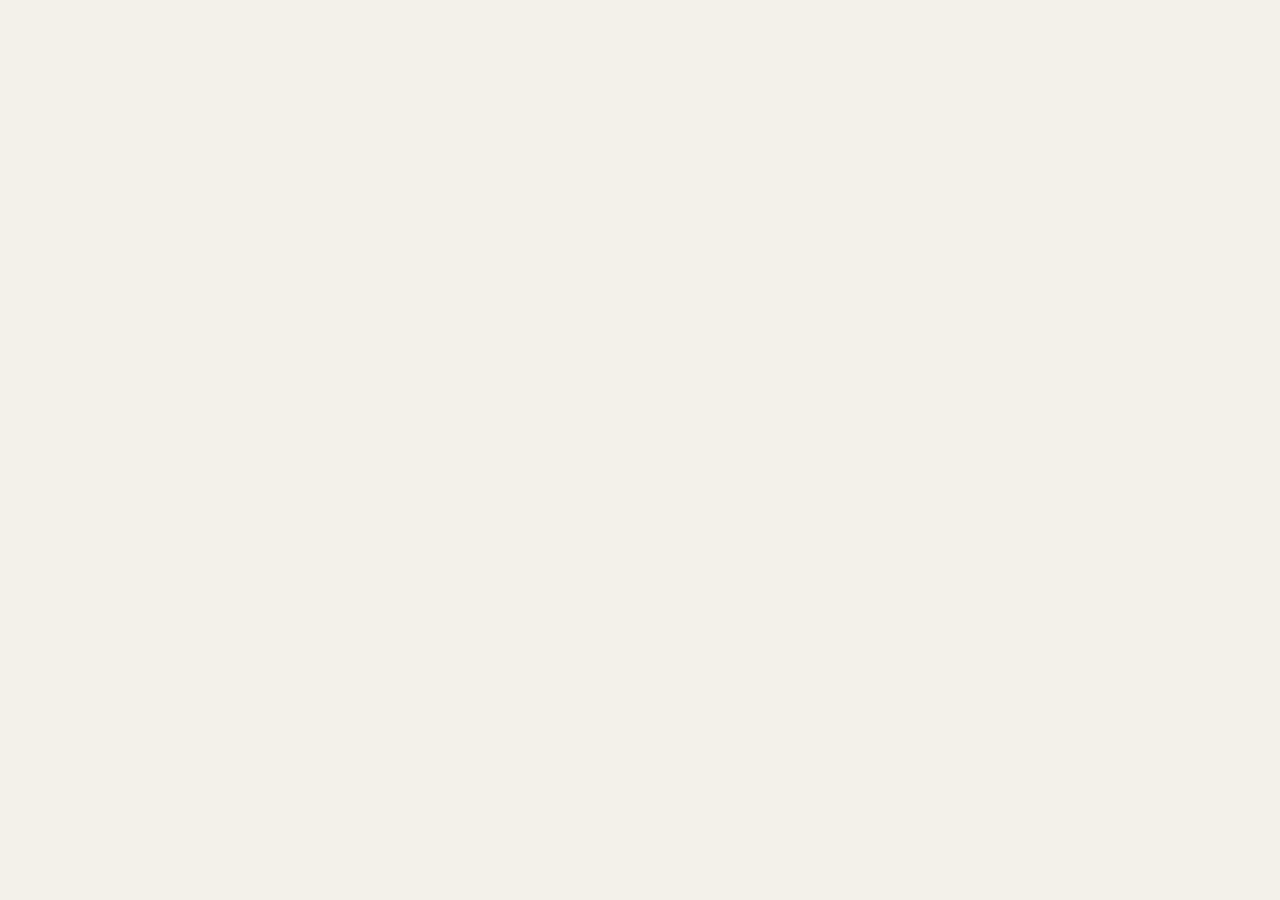
==== index.html @ 084c6fab "Create index.html" ====
<!DOCTYPE html>
<html lang="bn">
<head>
<meta charset="utf-8">
<meta name="viewport" content="width=device-width, initial-scale=1, viewport-fit=cover">
<meta name="robots" content="noindex">
<title>অ্যাডমিন প্যানেল</title>
<style>
:root{--bg:#f3f1ea;--card:#faf9f5;--ink:#1c1b18;--mut:#6b675e;--line:#dcd8cb;--pri:#0a6cf0;--ok:#2a6b46;--red:#b32d1e;--l0:#e8e4da;--l3:#3b7bd0;padding-top:env(safe-area-inset-top,0px)}
@media (prefers-color-scheme:dark){:root{--bg:#1a1917;--card:#23221f;--ink:#f0ede4;--mut:#a09b8f;--line:#3a3833;--l0:#35332e}}
*{box-sizing:border-box}
body{margin:0;background:var(--bg);color:var(--ink);font-family:"Noto Sans Bengali","Hind Siliguri",system-ui,sans-serif;line-height:1.5}
main{max-width:640px;margin:0 auto;padding:16px}
h1{font-size:22px;margin:0 0 8px;color:#0aa77a}
h2{font-size:18px;margin:0 0 10px}
.card{background:var(--card);border:1px solid var(--line);border-radius:22px;padding:18px;margin:14px 0}
.mut{color:var(--mut);font-size:14px}
.row{display:flex;justify-content:space-between;align-items:center;gap:10px}
button,input{font:inherit;color:var(--ink);background:var(--card);border:1px solid var(--line);border-radius:10px;padding:9px 12px}
button.p{background:var(--pri);color:#fff;border:0}
.bar{height:8px;background:var(--l0);border-radius:8px;overflow:hidden;margin:10px 0}
.bar i{display:block;height:100%;background:var(--ok)}
.stats{display:grid;grid-template-columns:repeat(3,1fr);gap:8px;margin-top:12px}
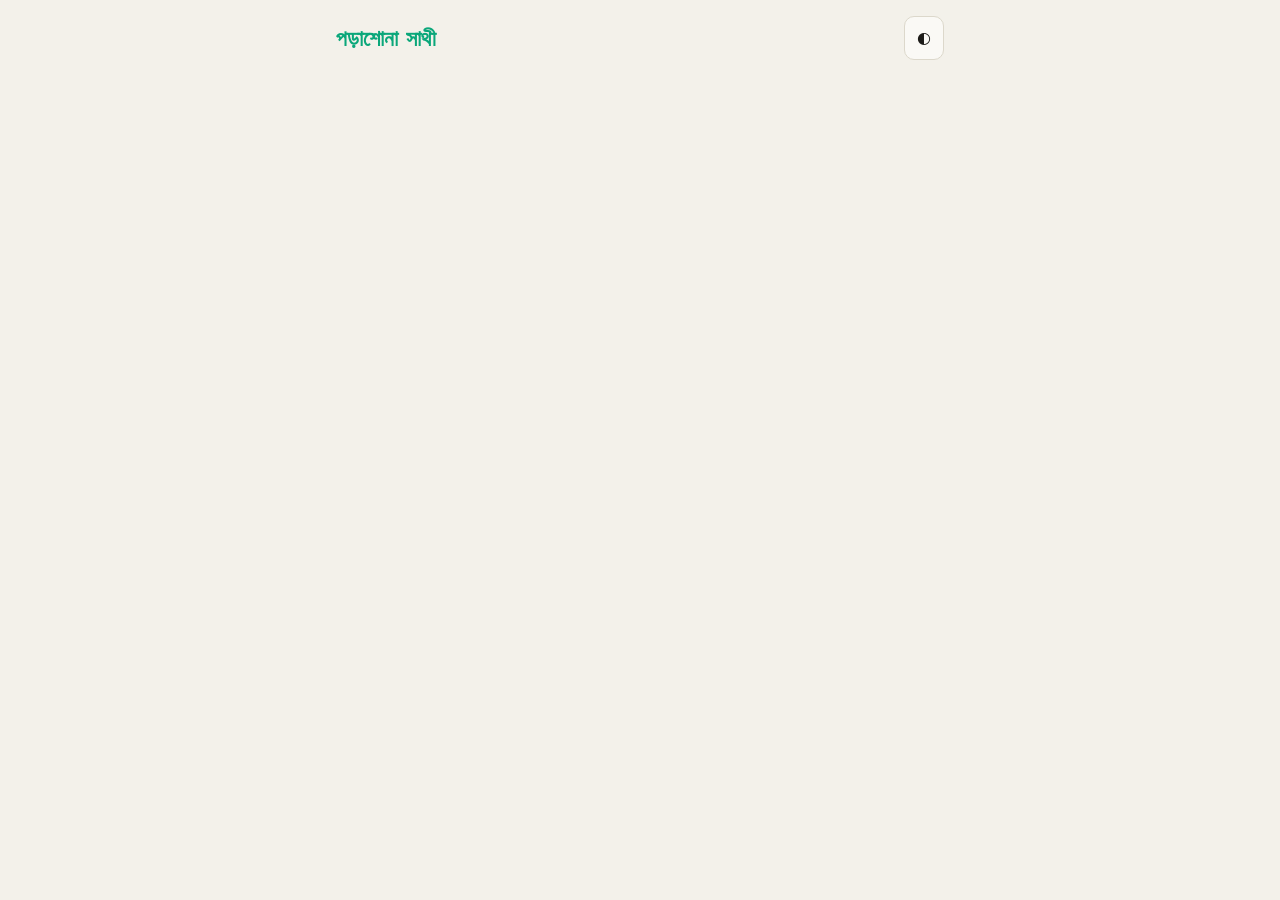
==== commit 0f6bee67: "Update index.html" ====
--- a/index.html
+++ b/index.html
@@ -3,21 +3,169 @@
 <head>
 <meta charset="utf-8">
 <meta name="viewport" content="width=device-width, initial-scale=1, viewport-fit=cover">
-<meta name="robots" content="noindex">
-<title>অ্যাডমিন প্যানেল</title>
+<title>পড়াশোনা সাথী</title>
 <style>
-:root{--bg:#f3f1ea;--card:#faf9f5;--ink:#1c1b18;--mut:#6b675e;--line:#dcd8cb;--pri:#0a6cf0;--ok:#2a6b46;--red:#b32d1e;--l0:#e8e4da;--l3:#3b7bd0;padding-top:env(safe-area-inset-top,0px)}
-@media (prefers-color-scheme:dark){:root{--bg:#1a1917;--card:#23221f;--ink:#f0ede4;--mut:#a09b8f;--line:#3a3833;--l0:#35332e}}
+:root{--bg:#f3f1ea;--card:#faf9f5;--ink:#1c1b18;--mut:#6b675e;--line:#dcd8cb;--pri:#0a6cf0;--ok:#2a6b46;--red:#b32d1e;--l0:#e8e4da;--l1:#adc3dc;--l2:#79a1d3;--l3:#3b7bd0;--l4:#0b5fcc;box-sizing:border-box;padding-top:env(safe-area-inset-top,0px);padding-bottom:env(safe-area-inset-bottom,0px)}
+@media (prefers-color-scheme:dark){:root:not([data-theme="light"]){--bg:#1a1917;--card:#23221f;--ink:#f0ede4;--mut:#a09b8f;--line:#3a3833;--l0:#35332e}}
+:root[data-theme="dark"]{--bg:#1a1917;--card:#23221f;--ink:#f0ede4;--mut:#a09b8f;--line:#3a3833;--l0:#35332e}
 *{box-sizing:border-box}
 body{margin:0;background:var(--bg);color:var(--ink);font-family:"Noto Sans Bengali","Hind Siliguri",system-ui,sans-serif;line-height:1.5}
 main{max-width:640px;margin:0 auto;padding:16px}
-h1{font-size:22px;margin:0 0 8px;color:#0aa77a}
+header{display:flex;justify-content:space-between;align-items:center;margin-bottom:8px}
+h1{font-size:22px;margin:0;color:#0aa77a}
 h2{font-size:18px;margin:0 0 10px}
 .card{background:var(--card);border:1px solid var(--line);border-radius:22px;padding:18px;margin:14px 0}
 .mut{color:var(--mut);font-size:14px}
 .row{display:flex;justify-content:space-between;align-items:center;gap:10px}
-button,input{font:inherit;color:var(--ink);background:var(--card);border:1px solid var(--line);border-radius:10px;padding:9px 12px}
+button,select,input{font:inherit;color:var(--ink);background:var(--card);border:1px solid var(--line);border-radius:10px;padding:9px 12px}
 button.p{background:var(--pri);color:#fff;border:0}
+.days{background:#f5e3e0;color:var(--red);border-radius:16px;padding:8px 16px;text-align:center}
+.days b{font-size:34px;display:block;line-height:1.1}
 .bar{height:8px;background:var(--l0);border-radius:8px;overflow:hidden;margin:10px 0}
 .bar i{display:block;height:100%;background:var(--ok)}
+.task{display:flex;gap:12px;align-items:center;padding:12px 0;border-top:1px solid var(--line)}
+.task:first-of-type{border-top:0}
+.chk{width:26px;height:26px;border-radius:50%;border:2px solid var(--line);flex:none;padding:0;background:none}
+.chk.on{background:var(--ok);border-color:var(--ok);color:#fff}
+.task.done .t{text-decoration:line-through;color:var(--mut)}
+.t{flex:1}
 .stats{display:grid;grid-template-columns:repeat(3,1fr);gap:8px;margin-top:12px}
+.stats b{font-size:24px;display:block}
+.big{font-size:44px;font-weight:700}
+.grid{display:grid;grid-template-columns:repeat(15,1fr);gap:4px;margin:14px 0}
+.grid span{aspect-ratio:1;border-radius:5px;border:1px solid var(--line)}
+.grid .today{outline:2px solid var(--ink)}
+.sub{display:flex;gap:12px;align-items:center;padding:10px 0;border-top:1px solid var(--line)}
+.ring{width:48px;height:48px;border-radius:50%;display:grid;place-items:center;font-weight:700;flex:none}
+.ring i{width:36px;height:36px;border-radius:50%;background:var(--card);display:grid;place-items:center;font-style:normal;font-size:14px}
+.w{display:flex;justify-content:space-between;padding:9px 0;border-top:1px solid var(--line);gap:8px}
+form{display:flex;gap:8px;flex-wrap:wrap;margin-top:10px}
+form select,form input{flex:1;min-width:120px}
+</style>
+<script src="https://cdn.jsdelivr.net/npm/@supabase/supabase-js@2.45.4/dist/umd/supabase.js"></script>
+</head>
+<body>
+<main>
+<header><h1>পড়াশোনা সাথী</h1><span id="st" class="mut"></span><button id="theme" aria-label="থিম">◐</button></header>
+<div id="app"></div>
+</main>
+<script>
+const BCS=[
+["বাংলা ভাষা ও সাহিত্য",30,[["ভাষা ও বাংলা ভাষা রীতি",3],["ধ্বনি ও বর্ণ-প্রকরণ",3],["বাংলা ব্যাকরণ ও এর আলোচ্য বিষয়",3],["গুরুত্বপূর্ণ কবি-সাহিত্যিক",3.5],["আধুনিক যুগের অন্যান্য লেখক",4.2]]],
+["ইংরেজি ভাষা ও সাহিত্য",30,[["Parts of Speech",3],["Tense ও Right form of verbs",3],["Vocabulary ও Synonyms",3],["Translation",2.5]]],
+["বাংলাদেশ বিষয়াবলি",25,[["মুক্তিযুদ্ধ ও স্বাধীনতা",4],["সংবিধান",3.5],["অর্থনীতি ও উন্নয়ন",3]]],
+["আন্তর্জাতিক বিষয়াবলি",25,[["মহাদেশ, দেশ, রাজধানী, মুদ্রা ও স্থান",6.2],["জাতিসংঘ ও আন্তর্জাতিক সংস্থা",4]]],
+["ভূগোল, পরিবেশ ও দুর্যোগ ব্যবস্থাপনা",10,[["ভৌগোলিক অঞ্চল, সীমানা ও ভূরাজনৈতিক গুরুত্ব",3.2],["দুর্যোগ ব্যবস্থাপনা",2.5]]],
+["সাধারণ বিজ্ঞান",15,[["পদার্থবিজ্ঞান",4.2],["রসায়ন",3],["জীববিজ্ঞান",3]]],
+["কম্পিউটার ও তথ্যপ্রযুক্তি",15,[["কম্পিউটারের মৌলিক ধারণা",2.5],["ইন্টারনেট ও নিরাপত্তা",2.5]]],
+["নৈতিকতা, মানসিক দক্ষতা",20,[["সুশাসন",5.6],["ভাষাগত যৌক্তিক বিচার (Verbal Reasoning)",3.2]]]
+];
+const EXAMS={bcs:{n:'বিসিএস',s:BCS,max:200,neg:0.5},
+bank:{n:'ব্যাংক (সহকারী পরিচালক)',max:200,neg:0.25,s:[
+['ইংরেজি',70,[['Focus Writing (সাম্প্রতিক বৈশ্বিক/বাংলাদেশ বিষয়)',30],['Bangla to English Translation',20],['Sentence structure ও Subject-verb agreement',4],['Finite ও Non-finite verb',3],['Transformation of sentences',3],['Speech (Narration)',3],['Clause ও Phrase',3],['Group verb ও Idioms',2],['Right forms of verb',2]]],
+['বাংলা',40,[['ফোকাস রাইটিং (সাম্প্রতিক বৈশ্বিক/বাংলাদেশ বিষয়)',30],['বানান ও বানানের নিয়ম',1.5],['বাক্যশুদ্ধি',1.5],['প্রবাদ-প্রবচনের নিহিতার্থ প্রকাশ',1.5],['কারক',1.5],['সমাস',1.5],['সন্ধি বিচ্ছেদ',1],['এক কথায় প্রকাশ',1],['প্রায় সমোচ্চারিত ভিন্নার্থক শব্দ',0.5]]],
+['গণিত (এসএসসি স্তর)',30,[['সাধারণ গণিত (এসএসসি স্তর)',30]]],
+['সাধারণ জ্ঞান',10,[['সাধারণ জ্ঞান',10]]],
+['অ্যানালিটিক্যাল রিজনিং ও ক্রিটিক্যাল থিংকিং',40,[['Analytical Reasoning, Critical Thinking ও Argumentative Writing',40]]],
+['আর্থিক ও ব্যাংকিং জ্ঞান',10,[['আর্থিক ও ব্যাংকিং জ্ঞান',10]]],
+['আইসিটি (শুধু প্রিলিমিনারি)',10,[['ICT-র মৌলিক জ্ঞান',10]]]]},
+teacher:{n:'সহকারী শিক্ষক (প্রাথমিক)',max:90,neg:0.25,s:[
+['বাংলা',25,[['বাংলা (ব্যাকরণ ও সাহিত্য)',25]]],
+['ইংরেজি',25,[['English (Grammar ও Language)',25]]],
+['গণিত ও দৈনন্দিন বিজ্ঞান',20,[['গণিত',10],['দৈনন্দিন বিজ্ঞান',10]]],
+['সাধারণ জ্ঞান',20,[['বাংলাদেশ বিষয়াবলি',10],['আন্তর্জাতিক বিষয়াবলি',10]]]]}};
+const SUBJ=BCS.slice();
+const MX=()=>EXAMS[S.exam].max,NEGT=()=>Number(EXAMS[S.exam].neg).toLocaleString('bn-BD',{maximumFractionDigits:2});
+const bn=n=>Number(n).toLocaleString('bn-BD',{maximumFractionDigits:1});
+const DAY=864e5, today0=()=>{const d=new Date();d.setHours(0,0,0,0);return +d};
+const SB=supabase.createClient('https://eqjfxdprejkdppicitqj.supabase.co','sb_publishable_gML1ebcq8A__DRBzfXzsow_5k8gyfmF');
+let UID=null,UEMAIL='',S=null;let BASE=SUBJ.length;
+let tm,EDIT=null,OPEN=null,SEL=null,WK=null,ONB=false,QDB=[],AUTHV='login',AMSG='',AOK=false,RECOV=false;
+const setSt=t=>{const e=document.getElementById('st');if(e)e.textContent=t};
+const ds=t=>{const d=new Date(t);return d.getFullYear()+'-'+String(d.getMonth()+1).padStart(2,'0')+'-'+String(d.getDate()).padStart(2,'0')};
+function push(){if(!UID||!S)return;clearTimeout(tm);tm=setTimeout(async()=>{try{const a=await SB.from('ps_state').upsert({user_id:UID,data:S,updated_at:new Date().toISOString()});if(a.error)throw a.error;const b=await SB.from('ps_profiles').upsert({id:UID,name:S.name||'',email:UEMAIL,total_days:S.total,goal:Math.round(MX()*.65),sel:S.sel||null,onboarded:!!S.onboarded,start_date:ds(S.start)});if(b.error)throw b.error;setSt('\u2601 \u09b8\u09bf\u0999\u09cd\u0995 \u09b9\u09af\u09bc\u09c7\u099b\u09c7')}catch(e){setSt('\u09b8\u09bf\u0999\u09cd\u0995 \u09ac\u09cd\u09af\u09b0\u09cd\u09a5')}},800)}
+const save=()=>{push()};
+function topics(){const a=[];SUBJ.forEach((s,i)=>s[2].forEach((t,j)=>a.push({id:i+'-'+j,s:i,n:t[0],w:t[1]})));
+ S.custom.forEach((c,k)=>a.push({id:'c'+k,s:c.s,n:c.n,w:c.w||3}));return a.filter(t=>!(S.over[t.id]&&S.over[t.id].del)).filter(t=>!S.sel||S.sel.includes(t.s)).map(t=>S.over[t.id]&&S.over[t.id].n?{...t,n:S.over[t.id].n}:t)}
+const dayIdx=()=>Math.floor((today0()-S.start)/DAY);
+const hs=s=>{let h=7;for(const c of s)h=(h*31+c.charCodeAt(0))>>>0;return h};
+const shuf=(a,d=7)=>{const w=Math.floor(dayIdx()/d);return [...a].sort((x,y)=>hs(x.id+':'+w)-hs(y.id+':'+w))};
+const used=()=>{const k=String(dayIdx()),s=new Set();for(const d in S.plan)if(d!==k)S.plan[d].forEach(i=>s.add(i));return s};
+const pickFor=(day,ex,pool,n=3,strict)=>{const rk=a=>[...a].sort((x,y)=>hs(x.id+':'+day)-hs(y.id+':'+day)),fr=rk(pool.filter(t=>!ex.has(t.id))),p=[],sn=new Set();fr.forEach(t=>{if(p.length<n&&!sn.has(t.s)){sn.add(t.s);p.push(t)}});fr.forEach(t=>{if(p.length<n&&!p.includes(t))p.push(t)});if(!strict)rk(pool.filter(t=>ex.has(t.id))).forEach(t=>{if(p.length<n)p.push(t)});return p};
+function plan(){const k=String(dayIdx());
+ if(!S.plan[k]){const pend=pickFor(dayIdx(),used(),topics().filter(t=>!S.done[t.id]));S.plan[k]=pend.map(t=>t.id);save()}
+ return S.plan[k]}
+let VIEW=null,TMR=null,DUR=25,LAST=null,READY=false;
+try{TMR=JSON.parse(localStorage.getItem('sp1t'))}catch(e){}
+const saveT=()=>{try{TMR?localStorage.setItem('sp1t',JSON.stringify(TMR)):localStorage.removeItem('sp1t')}catch(e){}};
+const p2=n=>Number(n).toLocaleString('bn-BD',{minimumIntegerDigits:2,useGrouping:false});
+const fmt=ms=>{const s=Math.max(0,Math.ceil(ms/1000));return p2(Math.floor(s/60))+':'+p2(s%60)};
+function addMin(id,m){if(m<=0)return;const k=dayIdx();S.log[k]=(S.log[k]||0)+m;S.tmin[id]=(S.tmin[id]||0)+m;S.tday[k]=S.tday[k]||{};S.tday[k][id]=(S.tday[k][id]||0)+m;const tt=topics().find(t=>t.id===id);if(tt){S.tsub[k]=S.tsub[k]||{};S.tsub[k][tt.s]=(S.tsub[k][tt.s]||0)+m}save()}
+function beep(){try{const a=new (window.AudioContext||window.webkitAudioContext)(),o=a.createOscillator();o.connect(a.destination);o.frequency.value=880;o.start();setTimeout(()=>{o.stop();a.close()},700)}catch(e){}}
+function tdone(auto){if(!TMR)return;const full=TMR.dur*60000,el=Math.min(full,TMR.end?full-(TMR.end-Date.now()):full-TMR.left),m=auto?TMR.dur:(el>=30000?Math.max(1,Math.round(el/60000)):0);addMin(TMR.id,m);LAST={id:TMR.id,m,auto};TMR=null;saveT();if(auto){try{navigator.vibrate&&navigator.vibrate([300,150,300])}catch(e){}beep()}setSt(m?'⏱ '+bn(m)+' মিনিট যোগ হয়েছে':'');render()}
+function tick(){if(!READY||!TMR||!TMR.end)return;const left=TMR.end-Date.now();if(left<=0){tdone(true);return}const e=document.getElementById('tt');if(e)e.textContent=fmt(left)}
+setInterval(tick,500);document.addEventListener('visibilitychange',tick);
+function topicPage(){
+ const T=topics(),t=T.find(x=>x.id===VIEW);if(!t){VIEW=null;return render()}
+ const tot=S.tmin[t.id]||0,isT=TMR&&TMR.id===t.id,run=isT&&TMR.end,paused=isT&&!TMR.end,other=TMR&&!isT,left=run?Math.max(0,TMR.end-Date.now()):paused?TMR.left:0;
+ document.getElementById('app').innerHTML=`<button id="back" style="margin:8px 0">← ফিরে যান</button>
+ <div class="card"><div class="mut">${SUBJ[t.s][0]}</div><h2 style="font-size:24px">${t.n}</h2><div>⏱ মোট ${bn(tot/60)} ঘণ্টা (${bn(tot)} মিনিট)</div><div style="margin:4px 0 10px">${S.done[t.id]?'✓ পড়া শেষ':'○ এখনো শেষ হয়নি'}</div><button id="dn" class="${S.done[t.id]?'':'p'}">${S.done[t.id]?'শেষ হয়নি বলে মার্ক করুন':'পড়া শেষ ✓'}</button></div>
+ <div class="card"><h2>হাতে সময় যোগ করুন</h2><div style="display:flex;gap:6px;flex-wrap:wrap"><button data-qm="15">+১৫</button><button data-qm="30">+৩০</button><button data-qm="60">+৬০</button><input id="mi" type="number" min="1" max="600" placeholder="মিনিট" style="width:90px"><button class="p" id="ma">যোগ</button></div></div>
+ <div class="card" style="text-align:center"><h2>টাইমার</h2><div id="tt" class="big" style="font-size:64px;margin:8px 0">${fmt(isT?left:DUR*60000)}</div>
+ ${!TMR?`<div style="display:flex;gap:6px;justify-content:center;flex-wrap:wrap">${[15,25,45,60].map(n=>`<button data-du="${n}" class="${DUR===n?'p':''}">${bn(n)} মিনিট</button>`).join('')}<input id="cu" type="number" min="1" max="600" placeholder="নিজে দিন" style="width:110px"></div><button class="p" id="go" style="margin-top:14px;width:100%">▶ শুরু করুন</button>`:''}
+ ${run?`<div style="display:flex;gap:8px;justify-content:center;flex-wrap:wrap"><button id="ps">⏸ বিরতি</button><button class="p" id="sv">এখনই সেভ ও থামান</button></div>`:''}
+ ${paused?`<div style="display:flex;gap:8px;justify-content:center;flex-wrap:wrap"><button class="p" id="rs">▶ চালু করুন</button><button id="sv">সেভ ও থামান</button><button id="cn">বাতিল</button></div>`:''}
+ ${other?'<div class="mut">অন্য টপিকের টাইমার চলছে, আগে সেটা শেষ করুন</div>':''}
+ <div class="mut" style="margin-top:12px">সময় শেষ হলে নিজে থেকেই এই টপিকে যোগ হয়ে ডাটাবেজে সেভ হবে</div>
+ ${LAST&&LAST.id===t.id?`<div style="color:var(--ok);font-weight:600;margin-top:8px">${LAST.m?'✓ '+bn(LAST.m)+' মিনিট ডাটাবেজে যোগ হয়েছে':'খুব অল্প সময় ছিল, যোগ হয়নি'}</div>`:''}</div>`;
+ const $=id=>document.getElementById(id),on=(id,f)=>{const e=$(id);if(e)e.onclick=f};
+ on('back',()=>{VIEW=null;render()});
+ on('go',()=>{LAST=null;TMR={id:t.id,dur:DUR,end:Date.now()+DUR*60000,left:null};saveT();render()});
+ on('ps',()=>{TMR.left=TMR.end-Date.now();TMR.end=null;saveT();render()});
+ on('rs',()=>{TMR.end=Date.now()+TMR.left;TMR.left=null;saveT();render()});
+ on('sv',()=>tdone(false));
+ on('cn',()=>{TMR=null;saveT();render()});
+ on('dn',()=>{if(S.done[t.id]){delete S.done[t.id];delete S.ddate[t.id]}else{S.done[t.id]=1;S.ddate[t.id]=dayIdx()}save();render()});
+ document.querySelectorAll('[data-du]').forEach(b=>b.onclick=()=>{DUR=+b.dataset.du;render()});
+ document.querySelectorAll('[data-qm]').forEach(b=>b.onclick=()=>{const m=+b.dataset.qm;addMin(t.id,m);LAST={id:t.id,m};render()});
+ on('ma',()=>{const v=Math.min(parseInt($('mi').value),600);if(v>0){addMin(t.id,v);LAST={id:t.id,m:v};render()}});
+ const cu=$('cu');if(cu)cu.onchange=()=>{const v=parseInt(cu.value);if(v>0)DUR=Math.min(v,600);render()};
+}
+let QV=null,QZ=null,FCI=0,FCS=false;
+const allQ=()=>QDB.filter(q=>(q.e||'bcs')===S.exam&&(!S.sel||S.sel.includes(q.s)));
+function startQuiz(){const di=dayIdx(),pool=allQ();if(!pool.length)return;const rk=a=>[...a].sort(()=>Math.random()-.5),fc=pool.filter(q=>S.fc[q.id]),rest=pool.filter(q=>!S.fc[q.id]),fresh=rest.filter(q=>S.qok[q.id]==null||di-S.qok[q.id]>=30),old=rest.filter(q=>!fresh.includes(q));const qs=[...rk(fc).slice(0,3),...rk(fresh),...rk(old)].slice(0,10);QZ={qs,i:0,ans:[],end:Date.now()+qs.length*45000};QV='quiz';render()}
+function finishQuiz(){if(!QZ||QV!=='quiz')return;const di=dayIdx();let c=0,w=0,sk=0;const wr=[];QZ.qs.forEach((q,i)=>{const a=QZ.ans[i];if(a==null||a<0)sk++;else if(a===q.a){c++;delete S.fc[q.id];S.qok[q.id]=di}else{w++;S.fc[q.id]=1;wr.push(q)}});const score=c-w*EXAMS[S.exam].neg;S.quiz[di]=S.quiz[di]||[];S.quiz[di].push({n:QZ.qs.length,c,w,sk,sc:score});QZ.res={c,w,sk,score,wr};QV='res';save();render()}
+setInterval(()=>{if(QV==='quiz'&&QZ){const l=QZ.end-Date.now();if(l<=0){finishQuiz();return}const e=document.getElementById('qt');if(e)e.textContent=fmt(l)}},1000);
+function quizPage(){
+ const A=document.getElementById('app'),$=id=>document.getElementById(id),on=(id,f)=>{const e=$(id);if(e)e.onclick=f},home=()=>{QV=null;QZ=null;render()},LB=['ক','খ','গ','ঘ'];
+ if(QV==='quiz'){const q=QZ.qs[QZ.i],n=QZ.qs.length;
+  A.innerHTML=`<div class="row" style="margin:8px 0"><button id="qx">✕ বন্ধ</button><b>প্রশ্ন ${bn(QZ.i+1)}/${bn(n)}</b><b id="qt" style="color:var(--red)">${fmt(QZ.end-Date.now())}</b></div><div class="card"><div class="mut">${SUBJ[q.s]?SUBJ[q.s][0]:''}</div><h2 style="font-size:20px;margin:6px 0 14px">${q.q}</h2>${q.o.map((o,i)=>`<button data-qa="${i}" style="display:block;width:100%;text-align:left;margin:8px 0;padding:12px">${LB[i]}. ${o}</button>`).join('')}<button data-qa="-1" style="margin-top:10px">এড়িয়ে যান</button> <button class="p" id="qd" style="margin-top:10px">এখনই জমা দিন</button></div>`;
+  document.querySelectorAll('[data-qa]').forEach(b=>b.onclick=()=>{QZ.ans[QZ.i]=+b.dataset.qa;if(QZ.i<n-1){QZ.i++;render()}else finishQuiz()});on('qd',finishQuiz);on('qx',home);return}
+ if(QV==='res'){const r=QZ.res;
+  A.innerHTML=`<div class="card"><h2>ফলাফল</h2><div class="big">${bn(r.score)}</div><div class="mut">${bn(QZ.qs.length)} নম্বরের মধ্যে (প্রতি ভুলে −${NEGT()})</div><div class="stats"><div><b style="color:var(--ok)">${bn(r.c)}</b><span class="mut">সঠিক</span></div><div><b style="color:var(--red)">${bn(r.w)}</b><span class="mut">ভুল</span></div><div><b>${bn(r.sk)}</b><span class="mut">এড়ানো</span></div></div></div>${r.wr.length?`<div class="card"><h2>যে প্রশ্নগুলো ভুল হয়েছে</h2>${r.wr.map(q=>`<div style="padding:8px 0;border-top:1px solid var(--line)"><div>${q.q}</div><div style="color:var(--ok)">✓ ${q.o[q.a]}</div></div>`).join('')}<div class="mut" style="margin-top:8px">এগুলো ফ্ল্যাশকার্ডে জমা হয়েছে</div></div>`:''}<button class="p" id="qh" style="width:100%">হোমে ফিরুন</button><button id="qr" style="width:100%;margin-top:8px">আবার দিন</button>`;
+  on('qh',home);on('qr',startQuiz);return}
+ if(QV==='fc'){const L=allQ().filter(q=>S.fc[q.id]);
+  if(!L.length){A.innerHTML=`<div class="card"><h2>ফ্ল্যাশকার্ড</h2><div class="mut">কোনো ভুল প্রশ্ন জমা নেই, চমৎকার!</div></div><button id="qh">← ফিরে যান</button>`;on('qh',home);return}
+  FCI=FCI%L.length;const q=L[FCI];
+  A.innerHTML=`<div class="row" style="margin:8px 0"><button id="qh">← ফিরে যান</button><b>${bn(FCI+1)}/${bn(L.length)}</b></div><div class="card"><div class="mut">${SUBJ[q.s]?SUBJ[q.s][0]:''}</div><h2 style="font-size:20px">${q.q}</h2>${q.o.map((o,i)=>`<div style="padding:6px 0">${LB[i]}. ${o}</div>`).join('')}${FCS?`<div style="color:var(--ok);font-weight:600;margin:10px 0">✓ সঠিক উত্তর: ${q.o[q.a]}</div><button class="p" id="fk">জানি ✓ (সরিয়ে দিন)</button> <button id="fn">আবার দেখব</button>`:`<button class="p" id="fs" style="margin-top:10px">উত্তর দেখুন</button>`}</div>`;
+  on('qh',home);on('fs',()=>{FCS=true;render()});on('fk',()=>{delete S.fc[q.id];FCS=false;save();render()});on('fn',()=>{FCI++;FCS=false;render()});return}
+ if(QV==='addq'){
+  A.innerHTML=`<div class="row" style="margin:8px 0"><button id="qh">← ফিরে যান</button></div><div class="card"><h2>নিজের প্রশ্ন যোগ করুন</h2><select id="aqs" style="width:100%;margin:6px 0">${SUBJ.map((s,i)=>S.sel&&!S.sel.includes(i)?'':`<option value="${i}">${s[0]}</option>`).join('')}</select><input id="aq" placeholder="প্রশ্ন" style="width:100%;margin:6px 0">${[1,2,3,4].map(i=>`<input id="ao${i}" placeholder="বিকল্প ${bn(i)}" style="width:100%;margin:6px 0">`).join('')}<select id="aa" style="width:100%;margin:6px 0">${[1,2,3,4].map(i=>`<option value="${i-1}">সঠিক উত্তর: বিকল্প ${bn(i)}</option>`).join('')}</select><div id="ae" style="margin:6px 0"></div><button class="p" id="as2" style="width:100%">যোগ করুন</button></div><div class="mut">এ পর্যন্ত নিজের ${bn(QDB.filter(x=>x.mine).length)}টি প্রশ্ন যোগ হয়েছে</div>`;
+  on('qh',home);on('as2',async()=>{const q=$('aq').value.trim(),o=[1,2,3,4].map(i=>$('ao'+i).value.trim());if(!q||o.some(x=>!x)){$('ae').style.color='var(--red)';$('ae').textContent='প্রশ্ন ও চারটি বিকল্প সব দিন';return}const r=await SB.from('ps_questions').insert({subject:+$('aqs').value,question:q,options:o,answer:+$('aa').value,created_by:UID,...(S.exam!=='bcs'?{exam:S.exam}:{})}).select().single();if(r.error){$('ae').style.color='var(--red)';$('ae').textContent='সেভ করা যায়নি';return}QDB.push({e:S.exam,id:'q'+r.data.id,s:r.data.subject,q:r.data.question,o:r.data.options,a:r.data.answer,mine:true,rid:r.data.id});render()});return}
+}
+function fixS(){S.subs=S.subs||[];S.over=S.over||{};S.tmin=S.tmin||{};S.ddate=S.ddate||{};S.tsub=S.tsub||{};S.tday=S.tday||{};S.rev=S.rev||{};S.rlast=S.rlast||{};S.exam=EXAMS[S.exam]?S.exam:'bcs';SUBJ.length=0;EXAMS[S.exam].s.forEach(x=>SUBJ.push(x));BASE=SUBJ.length;S.subs.forEach(s=>SUBJ.push([s.n,s.m,[]]))}
+
+async function afterLogin(user){
+ try{UID=user.id;UEMAIL=user.email||'';
+  const r=await SB.from('ps_state').select('data').eq('user_id',UID).maybeSingle();
+  let D=r.data&&r.data.data&&r.data.data.start?r.data.data:null;
+  S=D||{start:today0(),total:95,done:{},plan:{},log:{},custom:[]};fixS();
+  if(!S.name)S.name=(user.user_metadata&&user.user_metadata.name)||'';
+  const q=await SB.from('ps_questions').select('*');
+  QDB=(q.data||[]).map(x=>({e:x.exam||'bcs',id:'q'+x.id,s:x.subject,q:x.question,o:x.options,a:x.answer,mine:!!x.created_by,rid:x.id}));
+  if(!D)save();
+ }catch(e){}
+ READY=true;VIEW=null;QV=null;ONB=false;render()}
+function authPage(){
+ const A=document.getElementById('app'),$=id=>document.getElementById(id),v=RECOV?'newpw':AUTHV;
+ c
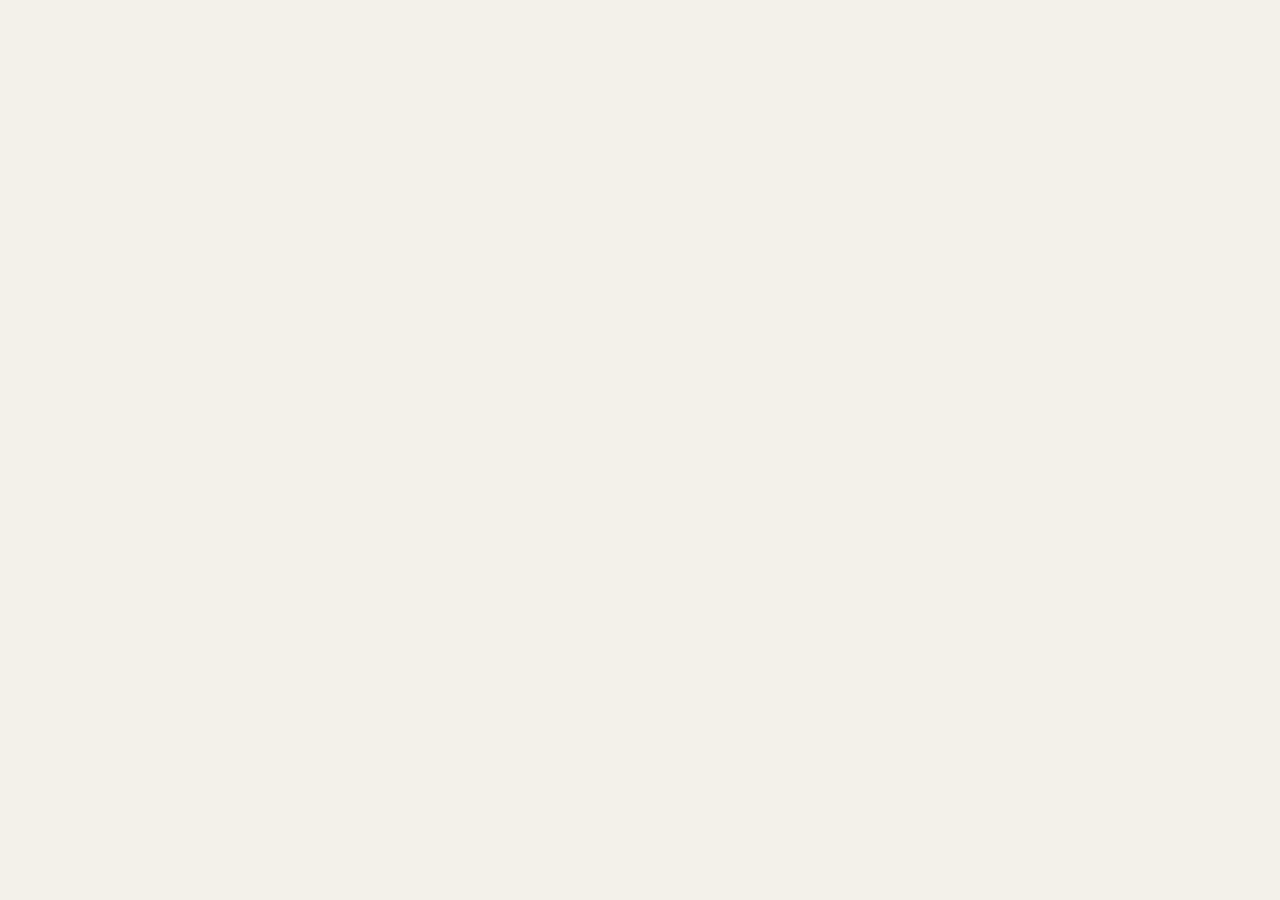
==== commit 85df6b28: "Create index.html" ====
--- a/index.html
+++ b/index.html
@@ -35,137 +35,39 @@
 .grid{display:grid;grid-template-columns:repeat(15,1fr);gap:4px;margin:14px 0}
 .grid span{aspect-ratio:1;border-radius:5px;border:1px solid var(--line)}
 .grid .today{outline:2px solid var(--ink)}
-.sub{display:flex;gap:12px;align-items:center;padding:10px 0;border-top:1px solid var(--line)}
-.ring{width:48px;height:48px;border-radius:50%;display:grid;place-items:center;font-weight:700;flex:none}
-.ring i{width:36px;height:36px;border-radius:50%;background:var(--card);display:grid;place-items:center;font-style:normal;font-size:14px}
-.w{display:flex;justify-content:space-between;padding:9px 0;border-top:1px solid var(--line);gap:8px}
-form{display:flex;gap:8px;flex-wrap:wrap;margin-top:10px}
-form select,form input{flex:1;min-width:120px}
-</style>
-<script src="https://cdn.jsdelivr.net/npm/@supabase/supabase-js@2.45.4/dist/umd/supabase.js"></script>
-</head>
-<body>
-<main>
-<header><h1>পড়াশোনা সাথী</h1><span id="st" class="mut"></span><button id="theme" aria-label="থিম">◐</button></header>
-<div id="app"></div>
-</main>
-<script>
-const BCS=[
-["বাংলা ভাষা ও সাহিত্য",30,[["ভাষা ও বাংলা ভাষা রীতি",3],["ধ্বনি ও বর্ণ-প্রকরণ",3],["বাংলা ব্যাকরণ ও এর আলোচ্য বিষয়",3],["গুরুত্বপূর্ণ কবি-সাহিত্যিক",3.5],["আধুনিক যুগের অন্যান্য লেখক",4.2]]],
-["ইংরেজি ভাষা ও সাহিত্য",30,[["Parts of Speech",3],["Tense ও Right form of verbs",3],["Vocabulary ও Synonyms",3],["Translation",2.5]]],
-["বাংলাদেশ বিষয়াবলি",25,[["মুক্তিযুদ্ধ ও স্বাধীনতা",4],["সংবিধান",3.5],["অর্থনীতি ও উন্নয়ন",3]]],
-["আন্তর্জাতিক বিষয়াবলি",25,[["মহাদেশ, দেশ, রাজধানী, মুদ্রা ও স্থান",6.2],["জাতিসংঘ ও আন্তর্জাতিক সংস্থা",4]]],
-["ভূগোল, পরিবেশ ও দুর্যোগ ব্যবস্থাপনা",10,[["ভৌগোলিক অঞ্চল, সীমানা ও ভূরাজনৈতিক গুরুত্ব",3.2],["দুর্যোগ ব্যবস্থাপনা",2.5]]],
-["সাধারণ বিজ্ঞান",15,[["পদার্থবিজ্ঞান",4.2],["রসায়ন",3],["জীববিজ্ঞান",3]]],
-["কম্পিউটার ও তথ্যপ্রযুক্তি",15,[["কম্পিউটারের মৌলিক ধারণা",2.5],["ইন্টারনেট ও নিরাপত্তা",2.5]]],
-["নৈতিকতা, মানসিক দক্ষতা",20,[["সুশাসন",5.6],["ভাষাগত যৌক্তিক বিচার (Verbal Reasoning)",3.2]]]
-];
-const EXAMS={bcs:{n:'বিসিএস',s:BCS,max:200,neg:0.5},
-bank:{n:'ব্যাংক (সহকারী পরিচালক)',max:200,neg:0.25,s:[
-['ইংরেজি',70,[['Focus Writing (সাম্প্রতিক বৈশ্বিক/বাংলাদেশ বিষয়)',30],['Bangla to English Translation',20],['Sentence structure ও Subject-verb agreement',4],['Finite ও Non-finite verb',3],['Transformation of sentences',3],['Speech (Narration)',3],['Clause ও Phrase',3],['Group verb ও Idioms',2],['Right forms of verb',2]]],
-['বাংলা',40,[['ফোকাস রাইটিং (সাম্প্রতিক বৈশ্বিক/বাংলাদেশ বিষয়)',30],['বানান ও বানানের নিয়ম',1.5],['বাক্যশুদ্ধি',1.5],['প্রবাদ-প্রবচনের নিহিতার্থ প্রকাশ',1.5],['কারক',1.5],['সমাস',1.5],['সন্ধি বিচ্ছেদ',1],['এক কথায় প্রকাশ',1],['প্রায় সমোচ্চারিত ভিন্নার্থক শব্দ',0.5]]],
-['গণিত (এসএসসি স্তর)',30,[['সাধারণ গণিত (এসএসসি স্তর)',30]]],
-['সাধারণ জ্ঞান',10,[['সাধারণ জ্ঞান',10]]],
-['অ্যানালিটিক্যাল রিজনিং ও ক্রিটিক্যাল থিংকিং',40,[['Analytical Reasoning, Critical Thinking ও Argumentative Writing',40]]],
-['আর্থিক ও ব্যাংকিং জ্ঞান',10,[['আর্থিক ও ব্যাংকিং জ্ঞান',10]]],
-['আইসিটি (শুধু প্রিলিমিনারি)',10,[['ICT-র মৌলিক জ্ঞান',10]]]]},
-teacher:{n:'সহকারী শিক্ষক (প্রাথমিক)',max:90,neg:0.25,s:[
-['বাংলা',25,[['বাংলা (ব্যাকরণ ও সাহিত্য)',25]]],
-['ইংরেজি',25,[['English (Grammar ও Language)',25]]],
-['গণিত ও দৈনন্দিন বিজ্ঞান',20,[['গণিত',10],['দৈনন্দিন বিজ্ঞান',10]]],
-['সাধারণ জ্ঞান',20,[['বাংলাদেশ বিষয়াবলি',10],['আন্তর্জাতিক বিষয়াবলি',10]]]]}};
-const SUBJ=BCS.slice();
-const MX=()=>EXAMS[S.exam].max,NEGT=()=>Number(EXAMS[S.exam].neg).toLocaleString('bn-BD',{maximumFractionDigits:2});
-const bn=n=>Number(n).toLocaleString('bn-BD',{maximumFractionDigits:1});
-const DAY=864e5, today0=()=>{const d=new Date();d.setHours(0,0,0,0);return +d};
-const SB=supabase.createClient('https://eqjfxdprejkdppicitqj.supabase.co','sb_publishable_gML1ebcq8A__DRBzfXzsow_5k8gyfmF');
-let UID=null,UEMAIL='',S=null;let BASE=SUBJ.length;
-let tm,EDIT=null,OPEN=null,SEL=null,WK=null,ONB=false,QDB=[],AUTHV='login',AMSG='',AOK=false,RECOV=false;
-const setSt=t=>{const e=document.getElementById('st');if(e)e.textContent=t};
-const ds=t=>{const d=new Date(t);return d.getFullYear()+'-'+String(d.getMonth()+1).padStart(2,'0')+'-'+String(d.getDate()).padStart(2,'0')};
-function push(){if(!UID||!S)return;clearTimeout(tm);tm=setTimeout(async()=>{try{const a=await SB.from('ps_state').upsert({user_id:UID,data:S,updated_at:new Date().toISOString()});if(a.error)throw a.error;const b=await SB.from('ps_profiles').upsert({id:UID,name:S.name||'',email:UEMAIL,total_days:S.total,goal:Math.round(MX()*.65),sel:S.sel||null,onboarded:!!S.onboarded,start_date:ds(S.start)});if(b.error)throw b.error;setSt('\u2601 \u09b8\u09bf\u0999\u09cd\u0995 \u09b9\u09af\u09bc\u09c7\u099b\u09c7')}catch(e){setSt('\u09b8\u09bf\u0999\u09cd\u0995 \u09ac\u09cd\u09af\u09b0\u09cd\u09a5')}},800)}
-const save=()=>{push()};
-function topics(){const a=[];SUBJ.forEach((s,i)=>s[2].forEach((t,j)=>a.push({id:i+'-'+j,s:i,n:t[0],w:t[1]})));
- S.custom.forEach((c,k)=>a.push({id:'c'+k,s:c.s,n:c.n,w:c.w||3}));return a.filter(t=>!(S.over[t.id]&&S.over[t.id].del)).filter(t=>!S.sel||S.sel.includes(t.s)).map(t=>S.over[t.id]&&S.over[t.id].n?{...t,n:S.over[t.id].n}:t)}
-const dayIdx=()=>Math.floor((today0()-S.start)/DAY);
-const hs=s=>{let h=7;for(const c of s)h=(h*31+c.charCodeAt(0))>>>0;return h};
-const shuf=(a,d=7)=>{const w=Math.floor(dayIdx()/d);return [...a].sort((x,y)=>hs(x.id+':'+w)-hs(y.id+':'+w))};
-const used=()=>{const k=String(dayIdx()),s=new Set();for(const d in S.plan)if(d!==k)S.plan[d].forEach(i=>s.add(i));return s};
-const pickFor=(day,ex,pool,n=3,strict)=>{const rk=a=>[...a].sort((x,y)=>hs(x.id+':'+day)-hs(y.id+':'+day)),fr=rk(pool.filter(t=>!ex.has(t.id))),p=[],sn=new Set();fr.forEach(t=>{if(p.length<n&&!sn.has(t.s)){sn.add(t.s);p.push(t)}});fr.forEach(t=>{if(p.length<n&&!p.includes(t))p.push(t)});if(!strict)rk(pool.filter(t=>ex.has(t.id))).forEach(t=>{if(p.length<n)p.push(t)});return p};
-function plan(){const k=String(dayIdx());
- if(!S.plan[k]){const pend=pickFor(dayIdx(),used(),topics().filter(t=>!S.done[t.id]));S.plan[k]=pend.map(t=>t.id);save()}
- return S.plan[k]}
-let VIEW=null,TMR=null,DUR=25,LAST=null,READY=false;
-try{TMR=JSON.parse(localStorage.getItem('sp1t'))}catch(e){}
-const saveT=()=>{try{TMR?localStorage.setItem('sp1t',JSON.stringify(TMR)):localStorage.removeItem('sp1t')}catch(e){}};
-const p2=n=>Number(n).toLocaleString('bn-BD',{minimumIntegerDigits:2,useGrouping:false});
-const fmt=ms=>{const s=Math.max(0,Math.ceil(ms/1000));return p2(Math.floor(s/60))+':'+p2(s%60)};
-function addMin(id,m){if(m<=0)return;const k=dayIdx();S.log[k]=(S.log[k]||0)+m;S.tmin[id]=(S.tmin[id]||0)+m;S.tday[k]=S.tday[k]||{};S.tday[k][id]=(S.tday[k][id]||0)+m;const tt=topics().find(t=>t.id===id);if(tt){S.tsub[k]=S.tsub[k]||{};S.tsub[k][tt.s]=(S.tsub[k][tt.s]||0)+m}save()}
-function beep(){try{const a=new (window.AudioContext||window.webkitAudioContext)(),o=a.createOscillator();o.connect(a.destination);o.frequency.value=880;o.start();setTimeout(()=>{o.stop();a.close()},700)}catch(e){}}
-function tdone(auto){if(!TMR)return;const full=TMR.dur*60000,el=Math.min(full,TMR.end?full-(TMR.end-Date.now()):full-TMR.left),m=auto?TMR.dur:(el>=30000?Math.max(1,Math.round(el/60000)):0);addMin(TMR.id,m);LAST={id:TMR.id,m,auto};TMR=null;saveT();if(auto){try{navigator.vibrate&&navigator.vibrate([300,150,300])}catch(e){}beep()}setSt(m?'⏱ '+bn(m)+' মিনিট যোগ হয়েছে':'');render()}
-function tick(){if(!READY||!TMR||!TMR.end)return;const left=TMR.end-Date.now();if(left<=0){tdone(true);return}const e=document.getElementById('tt');if(e)e.textContent=fmt(left)}
-setInterval(tick,500);document.addEventListener('visibilitychange',tick);
-function topicPage(){
- const T=topics(),t=T.find(x=>x.id===VIEW);if(!t){VIEW=null;return render()}
- const tot=S.tmin[t.id]||0,isT=TMR&&TMR.id===t.id,run=isT&&TMR.end,paused=isT&&!TMR.end,other=TMR&&!isT,left=run?Math.max(0,TMR.end-Date.now()):paused?TMR.left:0;
- document.getElementById('app').innerHTML=`<button id="back" style="margin:8px 0">← ফিরে যান</button>
- <div class="card"><div class="mut">${SUBJ[t.s][0]}</div><h2 style="font-size:24px">${t.n}</h2><div>⏱ মোট ${bn(tot/60)} ঘণ্টা (${bn(tot)} মিনিট)</div><div style="margin:4px 0 10px">${S.done[t.id]?'✓ পড়া শেষ':'○ এখনো শেষ হয়নি'}</div><button id="dn" class="${S.done[t.id]?'':'p'}">${S.done[t.id]?'শেষ হয়নি বলে মার্ক করুন':'পড়া শেষ ✓'}</button></div>
- <div class="card"><h2>হাতে সময় যোগ করুন</h2><div style="display:flex;gap:6px;flex-wrap:wrap"><button data-qm="15">+১৫</button><button data-qm="30">+৩০</button><button data-qm="60">+৬০</button><input id="mi" type="number" min="1" max="600" placeholder="মিনিট" style="width:90px"><button class="p" id="ma">যোগ</button></div></div>
- <div class="card" style="text-align:center"><h2>টাইমার</h2><div id="tt" class="big" style="font-size:64px;margin:8px 0">${fmt(isT?left:DUR*60000)}</div>
- ${!TMR?`<div style="display:flex;gap:6px;justify-content:center;flex-wrap:wrap">${[15,25,45,60].map(n=>`<button data-du="${n}" class="${DUR===n?'p':''}">${bn(n)} মিনিট</button>`).join('')}<input id="cu" type="number" min="1" max="600" placeholder="নিজে দিন" style="width:110px"></div><button class="p" id="go" style="margin-top:14px;width:100%">▶ শুরু করুন</button>`:''}
- ${run?`<div style="display:flex;gap:8px;justify-content:center;flex-wrap:wrap"><button id="ps">⏸ বিরতি</button><button class="p" id="sv">এখনই সেভ ও থামান</button></div>`:''}
- ${paused?`<div style="display:flex;gap:8px;justify-content:center;flex-wrap:wrap"><button class="p" id="rs">▶ চালু করুন</button><button id="sv">সেভ ও থামান</button><button id="cn">বাতিল</button></div>`:''}
- ${other?'<div class="mut">অন্য টপিকের টাইমার চলছে, আগে সেটা শেষ করুন</div>':''}
- <div class="mut" style="margin-top:12px">সময় শেষ হলে নিজে থেকেই এই টপিকে যোগ হয়ে ডাটাবেজে সেভ হবে</div>
- ${LAST&&LAST.id===t.id?`<div style="color:var(--ok);font-weight:600;margin-top:8px">${LAST.m?'✓ '+bn(LAST.m)+' মিনিট ডাটাবেজে যোগ হয়েছে':'খুব অল্প সময় ছিল, যোগ হয়নি'}</div>`:''}</div>`;
- const $=id=>document.getElementById(id),on=(id,f)=>{const e=$(id);if(e)e.onclick=f};
- on('back',()=>{VIEW=null;render()});
- on('go',()=>{LAST=null;TMR={id:t.id,dur:DUR,end:Date.now()+DUR*60000,left:null};saveT();render()});
- on('ps',()=>{TMR.left=TMR.end-Date.now();TMR.end=null;saveT();render()});
- on('rs',()=>{TMR.end=Date.now()+TMR.left;TMR.left=null;saveT();render()});
- on('sv',()=>tdone(false));
- on('cn',()=>{TMR=null;saveT();render()});
- on('dn',()=>{if(S.done[t.id]){delete S.done[t.id];delete S.ddate[t.id]}else{S.done[t.id]=1;S.ddate[t.id]=dayIdx()}save();render()});
- document.querySelectorAll('[data-du]').forEach(b=>b.onclick=()=>{DUR=+b.dataset.du;render()});
- document.querySelectorAll('[data-qm]').forEach(b=>b.onclick=()=>{const m=+b.dataset.qm;addMin(t.id,m);LAST={id:t.id,m};render()});
- on('ma',()=>{const v=Math.min(parseInt($('mi').value),600);if(v>0){addMin(t.id,v);LAST={id:t.id,m:v};render()}});
- const cu=$('cu');if(cu)cu.onchange=()=>{const v=parseInt(cu.value);if(v>0)DUR=Math.min(v,600);render()};
+ <hr style="border:0;border-top:1px solid var(--line);margin:14px 0"><form id="df"><input id="dd" type="date" required><button>পরীক্ষার তারিখ ঠিক করুন</button></form></div>`;
+ document.querySelectorAll('.chk').forEach(b=>b.onclick=()=>{const t=b.dataset.t;if(S.done[t]){delete S.done[t];delete S.ddate[t]}else{S.done[t]=1;S.ddate[t]=dayIdx()}save();render()});
+ document.getElementById('lf').onsubmit=e=>{e.preventDefault();const k=dayIdx(),mm=Number(document.getElementById('lm').value),ss=document.getElementById('ls').value;S.log[k]=(S.log[k]||0)+mm;S.tsub[k]=S.tsub[k]||{};S.tsub[k][ss]=(S.tsub[k][ss]||0)+mm;save();render()};
+ document.getElementById('af').onsubmit=e=>{e.preventDefault();S.custom.push({s:+document.getElementById('as').value,n:document.getElementById('an').value,w:+document.getElementById('aw').value||3});save();render()};
+ document.querySelectorAll('[data-d]').forEach(b=>b.onclick=()=>{const v=b.dataset.d,src=v[0],i=parseInt(v.slice(1));SEL=SEL&&SEL.src===src&&SEL.i===i?null:{src,i};render()});
+ const ps2=document.getElementById('ps2');if(ps2){const pt2=document.getElementById('pt2'),fill=()=>{pt2.innerHTML=pkl.filter(t=>t.s===+ps2.value).map(t=>`<option value="${t.id}">${t.n}</option>`).join('')};fill();ps2.onchange=fill;document.getElementById('pf').onsubmit=e=>{e.preventDefault();const id=pt2.value;if(!id)return;const k=String(dayIdx());S.plan[k]=(S.plan[k]||[]).concat(id);save();render()}}
+ const q1=document.getElementById('qs');if(q1)q1.onclick=startQuiz;
+ const q2=document.getElementById('qf');if(q2)q2.onclick=()=>{FCI=0;FCS=false;QV='fc';render()};
+ const q3=document.getElementById('qa');if(q3)q3.onclick=()=>{QV='addq';render()};
+  const lo=document.getElementById('lo');if(lo)lo.onclick=async()=>{await SB.auth.signOut();UID=null;S=null;render()};
+   const ob=document.getElementById('ob');if(ob)ob.onclick=()=>{ONB=true;window.scrollTo(0,0);render()};
+ document.querySelectorAll('[data-rv]').forEach(b=>b.onclick=()=>{const id=b.dataset.rv;S.rev[id]=(S.rev[id]||0)+1;S.rlast[id]=di;save();render()});
+ document.querySelectorAll('[data-go]').forEach(b=>b.onclick=()=>{VIEW=b.dataset.go;window.scrollTo(0,0);render()});
+ document.querySelectorAll('[data-wk]').forEach(b=>b.onclick=()=>{WK=Math.min(Math.max(cw+ +b.dataset.wk,0),nw-1);render()});
+ document.getElementById('gf').onsubmit=e=>{e.preventDefault();const n=parseInt(document.getElementById('gd').value),g=parseInt(document.getElementById('gs').value);if(n>0)S.total=n;if(g>0)S.goal=Math.min(g,MX());WK=null;save();render()};
+ 
+ const mb=document.getElementById('more');if(mb)mb.onclick=()=>{const k=String(dayIdx()),cur=S.plan[k]||[];const us=used(),base=topics().filter(t=>!S.done[t.id]&&!cur.includes(t.id)),list=base.filter(t=>!us.has(t.id)).sort(()=>Math.random()-.5).concat(base.filter(t=>us.has(t.id))),pk=[],sn=new Set();list.forEach(t=>{if(pk.length<3&&!sn.has(t.s)){sn.add(t.s);pk.push(t)}});list.forEach(t=>{if(pk.length<3&&!pk.includes(t))pk.push(t)});S.plan[k]=cur.concat(pk.map(t=>t.id));save();render()};
+ document.querySelectorAll('[data-op]').forEach(b=>b.onclick=()=>{OPEN=OPEN===b.dataset.op?null:b.dataset.op;render()});
+ document.querySelectorAll('[data-tm]').forEach(b=>b.onclick=()=>{const[i,m]=b.dataset.tm.split(':');S.tmin[i]=(S.tmin[i]||0)+ +m;const k=dayIdx();S.log[k]=(S.log[k]||0)+ +m;S.tday[k]=S.tday[k]||{};S.tday[k][i]=(S.tday[k][i]||0)+ +m;const tt=topics().find(t=>t.id===i);if(tt){S.tsub[k]=S.tsub[k]||{};S.tsub[k][tt.s]=(S.tsub[k][tt.s]||0)+ +m}save();render()});
+ document.querySelectorAll('[data-ed]').forEach(b=>b.onclick=()=>{EDIT=b.dataset.ed;render()});
+ document.querySelectorAll('[data-sv]').forEach(b=>b.onclick=()=>{const v=document.getElementById('ei').value.trim();if(v){S.over[b.dataset.sv]=Object.assign(S.over[b.dataset.sv]||{},{n:v});save()}EDIT=null;render()});
+ document.querySelectorAll('[data-dl]').forEach(b=>b.onclick=()=>{S.over[b.dataset.dl]={del:1};save();render()});
+ document.getElementById('sf').onsubmit=e=>{e.preventDefault();const n=document.getElementById('sn').value.trim(),m=+document.getElementById('sm').value||10;if(!n)return;S.subs.push({n,m});SUBJ.push([n,m,[]]);if(S.sel)S.sel.push(SUBJ.length-1);save();render()};
+ document.getElementById('df').onsubmit=e=>{e.preventDefault();const d=new Date(document.getElementById('dd').value);d.setHours(0,0,0,0);
+  const n=Math.round((d-S.start)/DAY)+1;if(n>1){S.total=n;save();render()}};
 }
-let QV=null,QZ=null,FCI=0,FCS=false;
-const allQ=()=>QDB.filter(q=>(q.e||'bcs')===S.exam&&(!S.sel||S.sel.includes(q.s)));
-function startQuiz(){const di=dayIdx(),pool=allQ();if(!pool.length)return;const rk=a=>[...a].sort(()=>Math.random()-.5),fc=pool.filter(q=>S.fc[q.id]),rest=pool.filter(q=>!S.fc[q.id]),fresh=rest.filter(q=>S.qok[q.id]==null||di-S.qok[q.id]>=30),old=rest.filter(q=>!fresh.includes(q));const qs=[...rk(fc).slice(0,3),...rk(fresh),...rk(old)].slice(0,10);QZ={qs,i:0,ans:[],end:Date.now()+qs.length*45000};QV='quiz';render()}
-function finishQuiz(){if(!QZ||QV!=='quiz')return;const di=dayIdx();let c=0,w=0,sk=0;const wr=[];QZ.qs.forEach((q,i)=>{const a=QZ.ans[i];if(a==null||a<0)sk++;else if(a===q.a){c++;delete S.fc[q.id];S.qok[q.id]=di}else{w++;S.fc[q.id]=1;wr.push(q)}});const score=c-w*EXAMS[S.exam].neg;S.quiz[di]=S.quiz[di]||[];S.quiz[di].push({n:QZ.qs.length,c,w,sk,sc:score});QZ.res={c,w,sk,score,wr};QV='res';save();render()}
-setInterval(()=>{if(QV==='quiz'&&QZ){const l=QZ.end-Date.now();if(l<=0){finishQuiz();return}const e=document.getElementById('qt');if(e)e.textContent=fmt(l)}},1000);
-function quizPage(){
- const A=document.getElementById('app'),$=id=>document.getElementById(id),on=(id,f)=>{const e=$(id);if(e)e.onclick=f},home=()=>{QV=null;QZ=null;render()},LB=['ক','খ','গ','ঘ'];
- if(QV==='quiz'){const q=QZ.qs[QZ.i],n=QZ.qs.length;
-  A.innerHTML=`<div class="row" style="margin:8px 0"><button id="qx">✕ বন্ধ</button><b>প্রশ্ন ${bn(QZ.i+1)}/${bn(n)}</b><b id="qt" style="color:var(--red)">${fmt(QZ.end-Date.now())}</b></div><div class="card"><div class="mut">${SUBJ[q.s]?SUBJ[q.s][0]:''}</div><h2 style="font-size:20px;margin:6px 0 14px">${q.q}</h2>${q.o.map((o,i)=>`<button data-qa="${i}" style="display:block;width:100%;text-align:left;margin:8px 0;padding:12px">${LB[i]}. ${o}</button>`).join('')}<button data-qa="-1" style="margin-top:10px">এড়িয়ে যান</button> <button class="p" id="qd" style="margin-top:10px">এখনই জমা দিন</button></div>`;
-  document.querySelectorAll('[data-qa]').forEach(b=>b.onclick=()=>{QZ.ans[QZ.i]=+b.dataset.qa;if(QZ.i<n-1){QZ.i++;render()}else finishQuiz()});on('qd',finishQuiz);on('qx',home);return}
- if(QV==='res'){const r=QZ.res;
-  A.innerHTML=`<div class="card"><h2>ফলাফল</h2><div class="big">${bn(r.score)}</div><div class="mut">${bn(QZ.qs.length)} নম্বরের মধ্যে (প্রতি ভুলে −${NEGT()})</div><div class="stats"><div><b style="color:var(--ok)">${bn(r.c)}</b><span class="mut">সঠিক</span></div><div><b style="color:var(--red)">${bn(r.w)}</b><span class="mut">ভুল</span></div><div><b>${bn(r.sk)}</b><span class="mut">এড়ানো</span></div></div></div>${r.wr.length?`<div class="card"><h2>যে প্রশ্নগুলো ভুল হয়েছে</h2>${r.wr.map(q=>`<div style="padding:8px 0;border-top:1px solid var(--line)"><div>${q.q}</div><div style="color:var(--ok)">✓ ${q.o[q.a]}</div></div>`).join('')}<div class="mut" style="margin-top:8px">এগুলো ফ্ল্যাশকার্ডে জমা হয়েছে</div></div>`:''}<button class="p" id="qh" style="width:100%">হোমে ফিরুন</button><button id="qr" style="width:100%;margin-top:8px">আবার দিন</button>`;
-  on('qh',home);on('qr',startQuiz);return}
- if(QV==='fc'){const L=allQ().filter(q=>S.fc[q.id]);
-  if(!L.length){A.innerHTML=`<div class="card"><h2>ফ্ল্যাশকার্ড</h2><div class="mut">কোনো ভুল প্রশ্ন জমা নেই, চমৎকার!</div></div><button id="qh">← ফিরে যান</button>`;on('qh',home);return}
-  FCI=FCI%L.length;const q=L[FCI];
-  A.innerHTML=`<div class="row" style="margin:8px 0"><button id="qh">← ফিরে যান</button><b>${bn(FCI+1)}/${bn(L.length)}</b></div><div class="card"><div class="mut">${SUBJ[q.s]?SUBJ[q.s][0]:''}</div><h2 style="font-size:20px">${q.q}</h2>${q.o.map((o,i)=>`<div style="padding:6px 0">${LB[i]}. ${o}</div>`).join('')}${FCS?`<div style="color:var(--ok);font-weight:600;margin:10px 0">✓ সঠিক উত্তর: ${q.o[q.a]}</div><button class="p" id="fk">জানি ✓ (সরিয়ে দিন)</button> <button id="fn">আবার দেখব</button>`:`<button class="p" id="fs" style="margin-top:10px">উত্তর দেখুন</button>`}</div>`;
-  on('qh',home);on('fs',()=>{FCS=true;render()});on('fk',()=>{delete S.fc[q.id];FCS=false;save();render()});on('fn',()=>{FCI++;FCS=false;render()});return}
- if(QV==='addq'){
-  A.innerHTML=`<div class="row" style="margin:8px 0"><button id="qh">← ফিরে যান</button></div><div class="card"><h2>নিজের প্রশ্ন যোগ করুন</h2><select id="aqs" style="width:100%;margin:6px 0">${SUBJ.map((s,i)=>S.sel&&!S.sel.includes(i)?'':`<option value="${i}">${s[0]}</option>`).join('')}</select><input id="aq" placeholder="প্রশ্ন" style="width:100%;margin:6px 0">${[1,2,3,4].map(i=>`<input id="ao${i}" placeholder="বিকল্প ${bn(i)}" style="width:100%;margin:6px 0">`).join('')}<select id="aa" style="width:100%;margin:6px 0">${[1,2,3,4].map(i=>`<option value="${i-1}">সঠিক উত্তর: বিকল্প ${bn(i)}</option>`).join('')}</select><div id="ae" style="margin:6px 0"></div><button class="p" id="as2" style="width:100%">যোগ করুন</button></div><div class="mut">এ পর্যন্ত নিজের ${bn(QDB.filter(x=>x.mine).length)}টি প্রশ্ন যোগ হয়েছে</div>`;
-  on('qh',home);on('as2',async()=>{const q=$('aq').value.trim(),o=[1,2,3,4].map(i=>$('ao'+i).value.trim());if(!q||o.some(x=>!x)){$('ae').style.color='var(--red)';$('ae').textContent='প্রশ্ন ও চারটি বিকল্প সব দিন';return}const r=await SB.from('ps_questions').insert({subject:+$('aqs').value,question:q,options:o,answer:+$('aa').value,created_by:UID,...(S.exam!=='bcs'?{exam:S.exam}:{})}).select().single();if(r.error){$('ae').style.color='var(--red)';$('ae').textContent='সেভ করা যায়নি';return}QDB.push({e:S.exam,id:'q'+r.data.id,s:r.data.subject,q:r.data.question,o:r.data.options,a:r.data.answer,mine:true,rid:r.data.id});render()});return}
-}
-function fixS(){S.subs=S.subs||[];S.over=S.over||{};S.tmin=S.tmin||{};S.ddate=S.ddate||{};S.tsub=S.tsub||{};S.tday=S.tday||{};S.rev=S.rev||{};S.rlast=S.rlast||{};S.exam=EXAMS[S.exam]?S.exam:'bcs';SUBJ.length=0;EXAMS[S.exam].s.forEach(x=>SUBJ.push(x));BASE=SUBJ.length;S.subs.forEach(s=>SUBJ.push([s.n,s.m,[]]))}
-
-async function afterLogin(user){
- try{UID=user.id;UEMAIL=user.email||'';
-  const r=await SB.from('ps_state').select('data').eq('user_id',UID).maybeSingle();
-  let D=r.data&&r.data.data&&r.data.data.start?r.data.data:null;
-  S=D||{start:today0(),total:95,done:{},plan:{},log:{},custom:[]};fixS();
-  if(!S.name)S.name=(user.user_metadata&&user.user_metadata.name)||'';
-  const q=await SB.from('ps_questions').select('*');
-  QDB=(q.data||[]).map(x=>({e:x.exam||'bcs',id:'q'+x.id,s:x.subject,q:x.question,o:x.options,a:x.answer,mine:!!x.created_by,rid:x.id}));
-  if(!D)save();
- }catch(e){}
- READY=true;VIEW=null;QV=null;ONB=false;render()}
-function authPage(){
- const A=document.getElementById('app'),$=id=>document.getElementById(id),v=RECOV?'newpw':AUTHV;
- c+document.getElementById('theme').onclick=()=>{const r=document.documentElement,d=r.dataset.theme==='dark';r.dataset.theme=d?'light':'dark'};
+render();
+SB.auth.onAuthStateChange((ev,sess)=>{
+ if(ev==='PASSWORD_RECOVERY'){RECOV=true;READY=true;setTimeout(render,0);return}
+ if(sess&&sess.user){if(UID!==sess.user.id)setTimeout(()=>afterLogin(sess.user),0)}
+ else{UID=null;S=null;READY=true;setTimeout(render,0)}
+});
+</script>
+</body>
+</html>
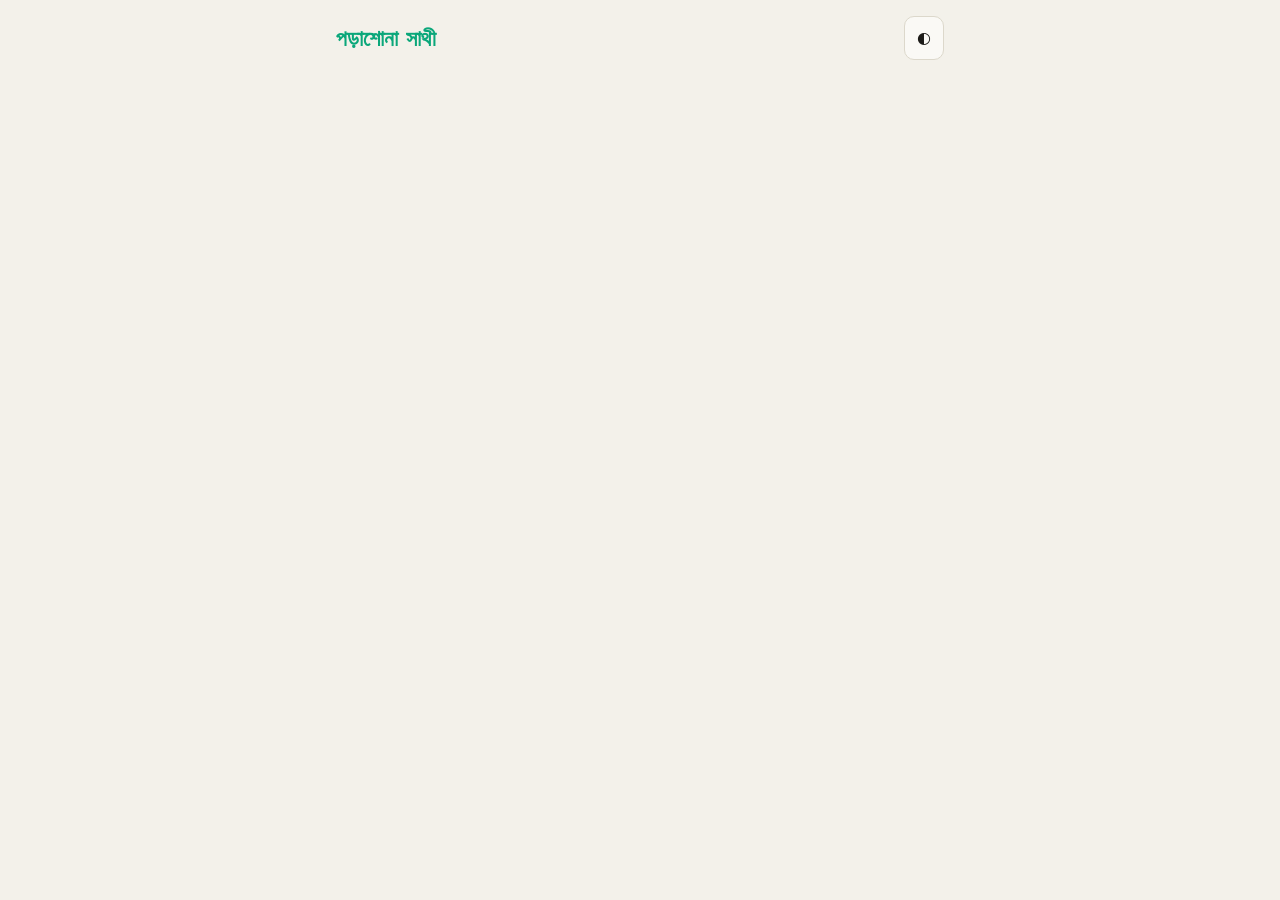
==== commit 516efeda: "Rename index-1.html to index.html" ====
--- a/index.html
+++ b/index.html
@@ -35,6 +35,249 @@
 .grid{display:grid;grid-template-columns:repeat(15,1fr);gap:4px;margin:14px 0}
 .grid span{aspect-ratio:1;border-radius:5px;border:1px solid var(--line)}
 .grid .today{outline:2px solid var(--ink)}
+.sub{display:flex;gap:12px;align-items:center;padding:10px 0;border-top:1px solid var(--line)}
+.ring{width:48px;height:48px;border-radius:50%;display:grid;place-items:center;font-weight:700;flex:none}
+.ring i{width:36px;height:36px;border-radius:50%;background:var(--card);display:grid;place-items:center;font-style:normal;font-size:14px}
+.w{display:flex;justify-content:space-between;padding:9px 0;border-top:1px solid var(--line);gap:8px}
+form{display:flex;gap:8px;flex-wrap:wrap;margin-top:10px}
+form select,form input{flex:1;min-width:120px}
+</style>
+<script src="https://cdn.jsdelivr.net/npm/@supabase/supabase-js@2.45.4/dist/umd/supabase.js"></script>
+</head>
+<body>
+<main>
+<header><h1>পড়াশোনা সাথী</h1><span id="st" class="mut"></span><button id="theme" aria-label="থিম">◐</button></header>
+<div id="app"></div>
+</main>
+<script>
+const BCS=[
+["বাংলা ভাষা ও সাহিত্য",30,[["ভাষা ও বাংলা ভাষা রীতি",3],["ধ্বনি ও বর্ণ-প্রকরণ",3],["বাংলা ব্যাকরণ ও এর আলোচ্য বিষয়",3],["গুরুত্বপূর্ণ কবি-সাহিত্যিক",3.5],["আধুনিক যুগের অন্যান্য লেখক",4.2]]],
+["ইংরেজি ভাষা ও সাহিত্য",30,[["Parts of Speech",3],["Tense ও Right form of verbs",3],["Vocabulary ও Synonyms",3],["Translation",2.5]]],
+["বাংলাদেশ বিষয়াবলি",25,[["মুক্তিযুদ্ধ ও স্বাধীনতা",4],["সংবিধান",3.5],["অর্থনীতি ও উন্নয়ন",3]]],
+["আন্তর্জাতিক বিষয়াবলি",25,[["মহাদেশ, দেশ, রাজধানী, মুদ্রা ও স্থান",6.2],["জাতিসংঘ ও আন্তর্জাতিক সংস্থা",4]]],
+["ভূগোল, পরিবেশ ও দুর্যোগ ব্যবস্থাপনা",10,[["ভৌগোলিক অঞ্চল, সীমানা ও ভূরাজনৈতিক গুরুত্ব",3.2],["দুর্যোগ ব্যবস্থাপনা",2.5]]],
+["সাধারণ বিজ্ঞান",15,[["পদার্থবিজ্ঞান",4.2],["রসায়ন",3],["জীববিজ্ঞান",3]]],
+["কম্পিউটার ও তথ্যপ্রযুক্তি",15,[["কম্পিউটারের মৌলিক ধারণা",2.5],["ইন্টারনেট ও নিরাপত্তা",2.5]]],
+["নৈতিকতা, মানসিক দক্ষতা",20,[["সুশাসন",5.6],["ভাষাগত যৌক্তিক বিচার (Verbal Reasoning)",3.2]]]
+];
+const EXAMS={bcs:{n:'বিসিএস',s:BCS,max:200,neg:0.5},
+bank:{n:'ব্যাংক (সহকারী পরিচালক)',max:200,neg:0.25,s:[
+['ইংরেজি',70,[['Focus Writing (সাম্প্রতিক বৈশ্বিক/বাংলাদেশ বিষয়)',30],['Bangla to English Translation',20],['Sentence structure ও Subject-verb agreement',4],['Finite ও Non-finite verb',3],['Transformation of sentences',3],['Speech (Narration)',3],['Clause ও Phrase',3],['Group verb ও Idioms',2],['Right forms of verb',2]]],
+['বাংলা',40,[['ফোকাস রাইটিং (সাম্প্রতিক বৈশ্বিক/বাংলাদেশ বিষয়)',30],['বানান ও বানানের নিয়ম',1.5],['বাক্যশুদ্ধি',1.5],['প্রবাদ-প্রবচনের নিহিতার্থ প্রকাশ',1.5],['কারক',1.5],['সমাস',1.5],['সন্ধি বিচ্ছেদ',1],['এক কথায় প্রকাশ',1],['প্রায় সমোচ্চারিত ভিন্নার্থক শব্দ',0.5]]],
+['গণিত (এসএসসি স্তর)',30,[['সাধারণ গণিত (এসএসসি স্তর)',30]]],
+['সাধারণ জ্ঞান',10,[['সাধারণ জ্ঞান',10]]],
+['অ্যানালিটিক্যাল রিজনিং ও ক্রিটিক্যাল থিংকিং',40,[['Analytical Reasoning, Critical Thinking ও Argumentative Writing',40]]],
+['আর্থিক ও ব্যাংকিং জ্ঞান',10,[['আর্থিক ও ব্যাংকিং জ্ঞান',10]]],
+['আইসিটি (শুধু প্রিলিমিনারি)',10,[['ICT-র মৌলিক জ্ঞান',10]]]]},
+teacher:{n:'সহকারী শিক্ষক (প্রাথমিক)',max:90,neg:0.25,s:[
+['বাংলা',25,[['বাংলা (ব্যাকরণ ও সাহিত্য)',25]]],
+['ইংরেজি',25,[['English (Grammar ও Language)',25]]],
+['গণিত ও দৈনন্দিন বিজ্ঞান',20,[['গণিত',10],['দৈনন্দিন বিজ্ঞান',10]]],
+['সাধারণ জ্ঞান',20,[['বাংলাদেশ বিষয়াবলি',10],['আন্তর্জাতিক বিষয়াবলি',10]]]]}};
+const SUBJ=BCS.slice();
+const MX=()=>EXAMS[S.exam].max,NEGT=()=>Number(EXAMS[S.exam].neg).toLocaleString('bn-BD',{maximumFractionDigits:2});
+const bn=n=>Number(n).toLocaleString('bn-BD',{maximumFractionDigits:1});
+const DAY=864e5, today0=()=>{const d=new Date();d.setHours(0,0,0,0);return +d};
+const SB=supabase.createClient('https://eqjfxdprejkdppicitqj.supabase.co','sb_publishable_gML1ebcq8A__DRBzfXzsow_5k8gyfmF');
+let UID=null,UEMAIL='',S=null;let BASE=SUBJ.length;
+let tm,EDIT=null,OPEN=null,SEL=null,WK=null,ONB=false,QDB=[],AUTHV='login',AMSG='',AOK=false,RECOV=false;
+const setSt=t=>{const e=document.getElementById('st');if(e)e.textContent=t};
+const ds=t=>{const d=new Date(t);return d.getFullYear()+'-'+String(d.getMonth()+1).padStart(2,'0')+'-'+String(d.getDate()).padStart(2,'0')};
+function push(){if(!UID||!S)return;clearTimeout(tm);tm=setTimeout(async()=>{try{const a=await SB.from('ps_state').upsert({user_id:UID,data:S,updated_at:new Date().toISOString()});if(a.error)throw a.error;const b=await SB.from('ps_profiles').upsert({id:UID,name:S.name||'',email:UEMAIL,total_days:S.total,goal:Math.round(MX()*.65),sel:S.sel||null,onboarded:!!S.onboarded,start_date:ds(S.start)});if(b.error)throw b.error;setSt('\u2601 \u09b8\u09bf\u0999\u09cd\u0995 \u09b9\u09af\u09bc\u09c7\u099b\u09c7')}catch(e){setSt('\u09b8\u09bf\u0999\u09cd\u0995 \u09ac\u09cd\u09af\u09b0\u09cd\u09a5')}},800)}
+const save=()=>{push()};
+function topics(){const a=[];SUBJ.forEach((s,i)=>s[2].forEach((t,j)=>a.push({id:i+'-'+j,s:i,n:t[0],w:t[1]})));
+ S.custom.forEach((c,k)=>a.push({id:'c'+k,s:c.s,n:c.n,w:c.w||3}));return a.filter(t=>!(S.over[t.id]&&S.over[t.id].del)).filter(t=>!S.sel||S.sel.includes(t.s)).map(t=>S.over[t.id]&&S.over[t.id].n?{...t,n:S.over[t.id].n}:t)}
+const dayIdx=()=>Math.floor((today0()-S.start)/DAY);
+const hs=s=>{let h=7;for(const c of s)h=(h*31+c.charCodeAt(0))>>>0;return h};
+const shuf=(a,d=7)=>{const w=Math.floor(dayIdx()/d);return [...a].sort((x,y)=>hs(x.id+':'+w)-hs(y.id+':'+w))};
+const used=()=>{const k=String(dayIdx()),s=new Set();for(const d in S.plan)if(d!==k)S.plan[d].forEach(i=>s.add(i));return s};
+const pickFor=(day,ex,pool,n=3,strict)=>{const rk=a=>[...a].sort((x,y)=>hs(x.id+':'+day)-hs(y.id+':'+day)),fr=rk(pool.filter(t=>!ex.has(t.id))),p=[],sn=new Set();fr.forEach(t=>{if(p.length<n&&!sn.has(t.s)){sn.add(t.s);p.push(t)}});fr.forEach(t=>{if(p.length<n&&!p.includes(t))p.push(t)});if(!strict)rk(pool.filter(t=>ex.has(t.id))).forEach(t=>{if(p.length<n)p.push(t)});return p};
+function plan(){const k=String(dayIdx());
+ if(!S.plan[k]){const pend=pickFor(dayIdx(),used(),topics().filter(t=>!S.done[t.id]));S.plan[k]=pend.map(t=>t.id);save()}
+ return S.plan[k]}
+let VIEW=null,TMR=null,DUR=25,LAST=null,READY=false;
+try{TMR=JSON.parse(localStorage.getItem('sp1t'))}catch(e){}
+const saveT=()=>{try{TMR?localStorage.setItem('sp1t',JSON.stringify(TMR)):localStorage.removeItem('sp1t')}catch(e){}};
+const p2=n=>Number(n).toLocaleString('bn-BD',{minimumIntegerDigits:2,useGrouping:false});
+const fmt=ms=>{const s=Math.max(0,Math.ceil(ms/1000));return p2(Math.floor(s/60))+':'+p2(s%60)};
+function addMin(id,m){if(m<=0)return;const k=dayIdx();S.log[k]=(S.log[k]||0)+m;S.tmin[id]=(S.tmin[id]||0)+m;S.tday[k]=S.tday[k]||{};S.tday[k][id]=(S.tday[k][id]||0)+m;const tt=topics().find(t=>t.id===id);if(tt){S.tsub[k]=S.tsub[k]||{};S.tsub[k][tt.s]=(S.tsub[k][tt.s]||0)+m}save()}
+function beep(){try{const a=new (window.AudioContext||window.webkitAudioContext)(),o=a.createOscillator();o.connect(a.destination);o.frequency.value=880;o.start();setTimeout(()=>{o.stop();a.close()},700)}catch(e){}}
+function tdone(auto){if(!TMR)return;const full=TMR.dur*60000,el=Math.min(full,TMR.end?full-(TMR.end-Date.now()):full-TMR.left),m=auto?TMR.dur:(el>=30000?Math.max(1,Math.round(el/60000)):0);addMin(TMR.id,m);LAST={id:TMR.id,m,auto};TMR=null;saveT();if(auto){try{navigator.vibrate&&navigator.vibrate([300,150,300])}catch(e){}beep()}setSt(m?'⏱ '+bn(m)+' মিনিট যোগ হয়েছে':'');render()}
+function tick(){if(!READY||!TMR||!TMR.end)return;const left=TMR.end-Date.now();if(left<=0){tdone(true);return}const e=document.getElementById('tt');if(e)e.textContent=fmt(left)}
+setInterval(tick,500);document.addEventListener('visibilitychange',tick);
+function topicPage(){
+ const T=topics(),t=T.find(x=>x.id===VIEW);if(!t){VIEW=null;return render()}
+ const tot=S.tmin[t.id]||0,isT=TMR&&TMR.id===t.id,run=isT&&TMR.end,paused=isT&&!TMR.end,other=TMR&&!isT,left=run?Math.max(0,TMR.end-Date.now()):paused?TMR.left:0;
+ document.getElementById('app').innerHTML=`<button id="back" style="margin:8px 0">← ফিরে যান</button>
+ <div class="card"><div class="mut">${SUBJ[t.s][0]}</div><h2 style="font-size:24px">${t.n}</h2><div>⏱ মোট ${bn(tot/60)} ঘণ্টা (${bn(tot)} মিনিট)</div><div style="margin:4px 0 10px">${S.done[t.id]?'✓ পড়া শেষ':'○ এখনো শেষ হয়নি'}</div><button id="dn" class="${S.done[t.id]?'':'p'}">${S.done[t.id]?'শেষ হয়নি বলে মার্ক করুন':'পড়া শেষ ✓'}</button></div>
+ <div class="card"><h2>হাতে সময় যোগ করুন</h2><div style="display:flex;gap:6px;flex-wrap:wrap"><button data-qm="15">+১৫</button><button data-qm="30">+৩০</button><button data-qm="60">+৬০</button><input id="mi" type="number" min="1" max="600" placeholder="মিনিট" style="width:90px"><button class="p" id="ma">যোগ</button></div></div>
+ <div class="card" style="text-align:center"><h2>টাইমার</h2><div id="tt" class="big" style="font-size:64px;margin:8px 0">${fmt(isT?left:DUR*60000)}</div>
+ ${!TMR?`<div style="display:flex;gap:6px;justify-content:center;flex-wrap:wrap">${[15,25,45,60].map(n=>`<button data-du="${n}" class="${DUR===n?'p':''}">${bn(n)} মিনিট</button>`).join('')}<input id="cu" type="number" min="1" max="600" placeholder="নিজে দিন" style="width:110px"></div><button class="p" id="go" style="margin-top:14px;width:100%">▶ শুরু করুন</button>`:''}
+ ${run?`<div style="display:flex;gap:8px;justify-content:center;flex-wrap:wrap"><button id="ps">⏸ বিরতি</button><button class="p" id="sv">এখনই সেভ ও থামান</button></div>`:''}
+ ${paused?`<div style="display:flex;gap:8px;justify-content:center;flex-wrap:wrap"><button class="p" id="rs">▶ চালু করুন</button><button id="sv">সেভ ও থামান</button><button id="cn">বাতিল</button></div>`:''}
+ ${other?'<div class="mut">অন্য টপিকের টাইমার চলছে, আগে সেটা শেষ করুন</div>':''}
+ <div class="mut" style="margin-top:12px">সময় শেষ হলে নিজে থেকেই এই টপিকে যোগ হয়ে ডাটাবেজে সেভ হবে</div>
+ ${LAST&&LAST.id===t.id?`<div style="color:var(--ok);font-weight:600;margin-top:8px">${LAST.m?'✓ '+bn(LAST.m)+' মিনিট ডাটাবেজে যোগ হয়েছে':'খুব অল্প সময় ছিল, যোগ হয়নি'}</div>`:''}</div>`;
+ const $=id=>document.getElementById(id),on=(id,f)=>{const e=$(id);if(e)e.onclick=f};
+ on('back',()=>{VIEW=null;render()});
+ on('go',()=>{LAST=null;TMR={id:t.id,dur:DUR,end:Date.now()+DUR*60000,left:null};saveT();render()});
+ on('ps',()=>{TMR.left=TMR.end-Date.now();TMR.end=null;saveT();render()});
+ on('rs',()=>{TMR.end=Date.now()+TMR.left;TMR.left=null;saveT();render()});
+ on('sv',()=>tdone(false));
+ on('cn',()=>{TMR=null;saveT();render()});
+ on('dn',()=>{if(S.done[t.id]){delete S.done[t.id];delete S.ddate[t.id]}else{S.done[t.id]=1;S.ddate[t.id]=dayIdx()}save();render()});
+ document.querySelectorAll('[data-du]').forEach(b=>b.onclick=()=>{DUR=+b.dataset.du;render()});
+ document.querySelectorAll('[data-qm]').forEach(b=>b.onclick=()=>{const m=+b.dataset.qm;addMin(t.id,m);LAST={id:t.id,m};render()});
+ on('ma',()=>{const v=Math.min(parseInt($('mi').value),600);if(v>0){addMin(t.id,v);LAST={id:t.id,m:v};render()}});
+ const cu=$('cu');if(cu)cu.onchange=()=>{const v=parseInt(cu.value);if(v>0)DUR=Math.min(v,600);render()};
+}
+let QV=null,QZ=null,FCI=0,FCS=false;
+const allQ=()=>QDB.filter(q=>(q.e||'bcs')===S.exam&&(!S.sel||S.sel.includes(q.s)));
+function startQuiz(){const di=dayIdx(),pool=allQ();if(!pool.length)return;const rk=a=>[...a].sort(()=>Math.random()-.5),fc=pool.filter(q=>S.fc[q.id]),rest=pool.filter(q=>!S.fc[q.id]),fresh=rest.filter(q=>S.qok[q.id]==null||di-S.qok[q.id]>=30),old=rest.filter(q=>!fresh.includes(q));const qs=[...rk(fc).slice(0,3),...rk(fresh),...rk(old)].slice(0,10);QZ={qs,i:0,ans:[],end:Date.now()+qs.length*45000};QV='quiz';render()}
+function finishQuiz(){if(!QZ||QV!=='quiz')return;const di=dayIdx();let c=0,w=0,sk=0;const wr=[];QZ.qs.forEach((q,i)=>{const a=QZ.ans[i];if(a==null||a<0)sk++;else if(a===q.a){c++;delete S.fc[q.id];S.qok[q.id]=di}else{w++;S.fc[q.id]=1;wr.push(q)}});const score=c-w*EXAMS[S.exam].neg;S.quiz[di]=S.quiz[di]||[];S.quiz[di].push({n:QZ.qs.length,c,w,sk,sc:score});QZ.res={c,w,sk,score,wr};QV='res';save();render()}
+setInterval(()=>{if(QV==='quiz'&&QZ){const l=QZ.end-Date.now();if(l<=0){finishQuiz();return}const e=document.getElementById('qt');if(e)e.textContent=fmt(l)}},1000);
+function quizPage(){
+ const A=document.getElementById('app'),$=id=>document.getElementById(id),on=(id,f)=>{const e=$(id);if(e)e.onclick=f},home=()=>{QV=null;QZ=null;render()},LB=['ক','খ','গ','ঘ'];
+ if(QV==='quiz'){const q=QZ.qs[QZ.i],n=QZ.qs.length;
+  A.innerHTML=`<div class="row" style="margin:8px 0"><button id="qx">✕ বন্ধ</button><b>প্রশ্ন ${bn(QZ.i+1)}/${bn(n)}</b><b id="qt" style="color:var(--red)">${fmt(QZ.end-Date.now())}</b></div><div class="card"><div class="mut">${SUBJ[q.s]?SUBJ[q.s][0]:''}</div><h2 style="font-size:20px;margin:6px 0 14px">${q.q}</h2>${q.o.map((o,i)=>`<button data-qa="${i}" style="display:block;width:100%;text-align:left;margin:8px 0;padding:12px">${LB[i]}. ${o}</button>`).join('')}<button data-qa="-1" style="margin-top:10px">এড়িয়ে যান</button> <button class="p" id="qd" style="margin-top:10px">এখনই জমা দিন</button></div>`;
+  document.querySelectorAll('[data-qa]').forEach(b=>b.onclick=()=>{QZ.ans[QZ.i]=+b.dataset.qa;if(QZ.i<n-1){QZ.i++;render()}else finishQuiz()});on('qd',finishQuiz);on('qx',home);return}
+ if(QV==='res'){const r=QZ.res;
+  A.innerHTML=`<div class="card"><h2>ফলাফল</h2><div class="big">${bn(r.score)}</div><div class="mut">${bn(QZ.qs.length)} নম্বরের মধ্যে (প্রতি ভুলে −${NEGT()})</div><div class="stats"><div><b style="color:var(--ok)">${bn(r.c)}</b><span class="mut">সঠিক</span></div><div><b style="color:var(--red)">${bn(r.w)}</b><span class="mut">ভুল</span></div><div><b>${bn(r.sk)}</b><span class="mut">এড়ানো</span></div></div></div>${r.wr.length?`<div class="card"><h2>যে প্রশ্নগুলো ভুল হয়েছে</h2>${r.wr.map(q=>`<div style="padding:8px 0;border-top:1px solid var(--line)"><div>${q.q}</div><div style="color:var(--ok)">✓ ${q.o[q.a]}</div></div>`).join('')}<div class="mut" style="margin-top:8px">এগুলো ফ্ল্যাশকার্ডে জমা হয়েছে</div></div>`:''}<button class="p" id="qh" style="width:100%">হোমে ফিরুন</button><button id="qr" style="width:100%;margin-top:8px">আবার দিন</button>`;
+  on('qh',home);on('qr',startQuiz);return}
+ if(QV==='fc'){const L=allQ().filter(q=>S.fc[q.id]);
+  if(!L.length){A.innerHTML=`<div class="card"><h2>ফ্ল্যাশকার্ড</h2><div class="mut">কোনো ভুল প্রশ্ন জমা নেই, চমৎকার!</div></div><button id="qh">← ফিরে যান</button>`;on('qh',home);return}
+  FCI=FCI%L.length;const q=L[FCI];
+  A.innerHTML=`<div class="row" style="margin:8px 0"><button id="qh">← ফিরে যান</button><b>${bn(FCI+1)}/${bn(L.length)}</b></div><div class="card"><div class="mut">${SUBJ[q.s]?SUBJ[q.s][0]:''}</div><h2 style="font-size:20px">${q.q}</h2>${q.o.map((o,i)=>`<div style="padding:6px 0">${LB[i]}. ${o}</div>`).join('')}${FCS?`<div style="color:var(--ok);font-weight:600;margin:10px 0">✓ সঠিক উত্তর: ${q.o[q.a]}</div><button class="p" id="fk">জানি ✓ (সরিয়ে দিন)</button> <button id="fn">আবার দেখব</button>`:`<button class="p" id="fs" style="margin-top:10px">উত্তর দেখুন</button>`}</div>`;
+  on('qh',home);on('fs',()=>{FCS=true;render()});on('fk',()=>{delete S.fc[q.id];FCS=false;save();render()});on('fn',()=>{FCI++;FCS=false;render()});return}
+ if(QV==='addq'){
+  A.innerHTML=`<div class="row" style="margin:8px 0"><button id="qh">← ফিরে যান</button></div><div class="card"><h2>নিজের প্রশ্ন যোগ করুন</h2><select id="aqs" style="width:100%;margin:6px 0">${SUBJ.map((s,i)=>S.sel&&!S.sel.includes(i)?'':`<option value="${i}">${s[0]}</option>`).join('')}</select><input id="aq" placeholder="প্রশ্ন" style="width:100%;margin:6px 0">${[1,2,3,4].map(i=>`<input id="ao${i}" placeholder="বিকল্প ${bn(i)}" style="width:100%;margin:6px 0">`).join('')}<select id="aa" style="width:100%;margin:6px 0">${[1,2,3,4].map(i=>`<option value="${i-1}">সঠিক উত্তর: বিকল্প ${bn(i)}</option>`).join('')}</select><div id="ae" style="margin:6px 0"></div><button class="p" id="as2" style="width:100%">যোগ করুন</button></div><div class="mut">এ পর্যন্ত নিজের ${bn(QDB.filter(x=>x.mine).length)}টি প্রশ্ন যোগ হয়েছে</div>`;
+  on('qh',home);on('as2',async()=>{const q=$('aq').value.trim(),o=[1,2,3,4].map(i=>$('ao'+i).value.trim());if(!q||o.some(x=>!x)){$('ae').style.color='var(--red)';$('ae').textContent='প্রশ্ন ও চারটি বিকল্প সব দিন';return}const r=await SB.from('ps_questions').insert({subject:+$('aqs').value,question:q,options:o,answer:+$('aa').value,created_by:UID,...(S.exam!=='bcs'?{exam:S.exam}:{})}).select().single();if(r.error){$('ae').style.color='var(--red)';$('ae').textContent='সেভ করা যায়নি';return}QDB.push({e:S.exam,id:'q'+r.data.id,s:r.data.subject,q:r.data.question,o:r.data.options,a:r.data.answer,mine:true,rid:r.data.id});render()});return}
+}
+function fixS(){S.subs=S.subs||[];S.over=S.over||{};S.tmin=S.tmin||{};S.ddate=S.ddate||{};S.tsub=S.tsub||{};S.tday=S.tday||{};S.rev=S.rev||{};S.rlast=S.rlast||{};S.exam=EXAMS[S.exam]?S.exam:'bcs';SUBJ.length=0;EXAMS[S.exam].s.forEach(x=>SUBJ.push(x));BASE=SUBJ.length;S.subs.forEach(s=>SUBJ.push([s.n,s.m,[]]))}
+
+async function afterLogin(user){
+ try{UID=user.id;UEMAIL=user.email||'';
+  const r=await SB.from('ps_state').select('data').eq('user_id',UID).maybeSingle();
+  let D=r.data&&r.data.data&&r.data.data.start?r.data.data:null;
+  S=D||{start:today0(),total:95,done:{},plan:{},log:{},custom:[]};fixS();
+  if(!S.name)S.name=(user.user_metadata&&user.user_metadata.name)||'';
+  const q=await SB.from('ps_questions').select('*');
+  QDB=(q.data||[]).map(x=>({e:x.exam||'bcs',id:'q'+x.id,s:x.subject,q:x.question,o:x.options,a:x.answer,mine:!!x.created_by,rid:x.id}));
+  if(!D)save();
+ }catch(e){}
+ READY=true;VIEW=null;QV=null;ONB=false;render()}
+function authPage(){
+ const A=document.getElementById('app'),$=id=>document.getElementById(id),v=RECOV?'newpw':AUTHV;
+ const ttl={login:'প্রবেশ করুন',signup:'নতুন অ্যাকাউন্ট তৈরি করুন',reset:'পাসওয়ার্ড রিসেট',newpw:'নতুন পাসওয়ার্ড দিন'}[v];
+ A.innerHTML=`<div class="card"><h2 style="font-size:24px">${ttl}</h2>
+ ${v==='signup'?'<input id="an" placeholder="আপনার নাম" style="width:100%;margin:6px 0">':''}
+ ${v!=='newpw'?'<input id="ae" type="email" placeholder="ইমেইল" autocomplete="email" style="width:100%;margin:6px 0">':''}
+ ${v==='login'||v==='signup'||v==='newpw'?'<input id="ap" type="password" placeholder="'+(v==='newpw'?'নতুন পাসওয়ার্ড':'পাসওয়ার্ড')+' (কমপক্ষে ৬ অক্ষর)" style="width:100%;margin:6px 0">':''}
+ <div id="am" style="margin:6px 0;color:${AOK?'var(--ok)':'var(--red)'}">${AMSG}</div>
+ <button class="p" id="ag" style="width:100%">${{login:'প্রবেশ',signup:'অ্যাকাউন্ট তৈরি করুন',reset:'রিসেট লিংক পাঠান',newpw:'পাসওয়ার্ড সেট করুন'}[v]}</button>
+ ${v==='login'?'<button id="a2" style="width:100%;margin-top:8px">＋ নতুন অ্যাকাউন্ট তৈরি করুন</button><button id="a3" style="width:100%;margin-top:8px">পাসওয়ার্ড ভুলে গেছেন?</button>':v==='newpw'?'':'<button id="a4" style="width:100%;margin-top:8px">← প্রবেশ পেজে ফিরে যান</button>'}</div>`;
+ const go=(x)=>{AUTHV=x;AMSG='';AOK=false;render()},msg=(t,ok)=>{AMSG=t;AOK=!!ok;$('am').style.color=ok?'var(--ok)':'var(--red)';$('am').textContent=t};
+ if($('a2'))$('a2').onclick=()=>go('signup');if($('a3'))$('a3').onclick=()=>go('reset');if($('a4'))$('a4').onclick=()=>go('login');
+ $('ag').onclick=async()=>{
+  const em=$('ae')?$('ae').value.trim():'',pw=$('ap')?$('ap').value:'';
+  if(v==='newpw'){if(pw.length<6){msg('কমপক্ষে ৬ অক্ষরের পাসওয়ার্ড দিন');return}
+   const r=await SB.auth.updateUser({password:pw});if(r.error){msg('পাসওয়ার্ড বদলানো যায়নি, আবার চেষ্টা করুন');return}
+   RECOV=false;AUTHV='login';const g=await SB.auth.getUser();if(g.data&&g.data.user)afterLogin(g.data.user);return}
+  if(!em){msg('ইমেইল দিন');return}
+  if(v==='reset'){const r=await SB.auth.resetPasswordForEmail(em,{redirectTo:location.origin+'/'});if(r.error){msg('পাঠানো যায়নি, কিছুক্ষণ পরে চেষ্টা করুন');return}msg('রিসেট লিংক ইমেইলে পাঠানো হয়েছে, ইনবক্স দেখুন',1);return}
+  if(pw.length<6){msg('কমপক্ষে ৬ অক্ষরের পাসওয়ার্ড দিন');return}
+  if(v==='signup'){const nm=$('an').value.trim();if(!nm){msg('নাম দিন');return}
+   const r=await SB.auth.signUp({email:em,password:pw,options:{data:{name:nm},emailRedirectTo:location.origin+'/'}});
+   if(r.error){msg(/registered|exists/i.test(r.error.message)?'এই ইমেইলে আগেই অ্যাকাউন্ট আছে':'অ্যাকাউন্ট তৈরি করা যায়নি: '+r.error.message);return}
+   AUTHV='login';msg('যাচাইয়ের লিংক ইমেইলে পাঠানো হয়েছে। লিংকে ক্লিক করে তারপর প্রবেশ করুন (স্প্যাম ফোল্ডারও দেখুন)',1);return}
+  const r=await SB.auth.signInWithPassword({email:em,password:pw});
+  if(r.error){msg(/confirm/i.test(r.error.message)?'আগে ইমেইলের যাচাই লিংকে ক্লিক করুন':'ইমেইল বা পাসওয়ার্ড ভুল')}
+ }}
+
+function onboard(){
+ const sel=S.sel||SUBJ.map((s,i)=>i),fv=v=>String(v||'').replace(/"/g,'&quot;'),exHtml=S.onboarded?`<div class="mut" style="margin-bottom:10px">পরীক্ষা: <b>${EXAMS[S.exam].n}</b></div>`:`<div style="margin-bottom:4px">কোন পরীক্ষার প্রস্তুতি নিচ্ছেন?</div>${Object.keys(EXAMS).map(k=>`<label style="display:flex;gap:10px;align-items:center;padding:8px 0"><input type="radio" name="ex" class="oex" value="${k}" ${S.exam===k?'checked':''} style="width:20px;height:20px"><span>${EXAMS[k].n}${EXAMS[k].s.every(x=>!x[2].length)?' <span class="mut">(সিলেবাস শীঘ্রই)</span>':''}</span></label>`).join('')}<div style="margin-bottom:12px"></div>`;
+ document.getElementById('app').innerHTML=`<div class="card"><h2 style="font-size:24px">${S.onboarded?'প্রোফাইল বদলান':'স্বাগতম! নিজের সম্পর্কে বলুন'}</h2><div class="mut" style="margin-bottom:12px">এই তথ্য দিয়ে আপনার প্ল্যান সাজানো হবে</div>
+ ${exHtml}<label>আপনার নাম<input id="on" value="${fv(S.name)}" style="width:100%;margin:4px 0 12px"></label>
+ <label>কত দিনে প্রস্তুতি শেষ করতে চান?<input id="od" type="number" min="1" max="1000" value="${S.onboarded?S.total:90}" style="width:100%;margin:4px 0 12px"></label>
+ <label>লক্ষ্য নম্বর (${bn(MX())}-এর মধ্যে)<input id="os" type="number" min="1" max="${MX()}" value="${Math.round(MX()*.65)}" style="width:100%;margin:4px 0 12px"></label>
+ <div style="margin-bottom:6px">কোন কোন বিষয়ে পড়তে চান?</div>
+ ${SUBJ.map((s,i)=>`<label style="display:flex;gap:10px;align-items:center;padding:8px 0;border-top:1px solid var(--line)"><input type="checkbox" class="osb" value="${i}" ${sel.includes(i)?'checked':''} style="width:20px;height:20px"><span>${s[0]} <span class="mut">(${bn(s[1])} নম্বর)</span></span></label>`).join('')}
+ <div id="oe" style="color:var(--red);margin-top:8px"></div><button class="p" id="osv" style="width:100%;margin-top:10px">${S.onboarded?'সেভ করুন':'শুরু করুন'}</button>${S.onboarded?'<button id="oc" style="width:100%;margin-top:8px">বাতিল</button>':''}</div>`;
+ const $=id=>document.getElementById(id);
+ document.querySelectorAll('.oex').forEach(r=>r.onchange=()=>{S.name=$('on').value;S.exam=r.value;S.sel=null;fixS();onboard()});
+ $('osv').onclick=()=>{const nm=$('on').value.trim(),d=parseInt($('od').value),g=parseInt($('os').value),ch=[...document.querySelectorAll('.osb')].filter(x=>x.checked).map(x=>+x.value);
+  if(!nm||!(d>0)||!(g>0)||!ch.length){$('oe').textContent='নাম, দিন, নম্বর আর অন্তত একটি বিষয় দিন';return}
+  S.name=nm;S.total=d;S.goal=Math.min(g,MX());S.sel=ch;if(!S.onboarded)S.start=today0();S.onboarded=1;ONB=false;WK=null;save();render()};
+ const oc=$('oc');if(oc)oc.onclick=()=>{ONB=false;render()};
+}
+function render(){
+ if(!READY){document.getElementById('app').innerHTML='<div class="mut" style="padding:40px;text-align:center">লোড হচ্ছে…</div>';return}
+ if(!UID||RECOV)return authPage();
+ if(ONB||!S.onboarded)return onboard();
+ S.quiz=S.quiz||{};S.fc=S.fc||{};S.qok=S.qok||{};S.myq=S.myq||[];
+ if(QV){return quizPage()}
+ if(VIEW){return topicPage()}
+ const T=topics(),di=dayIdx(),left=Math.max(0,S.total-1-di),done=T.filter(t=>S.done[t.id]);
+ const tw=T.reduce((a,t)=>a+t.w,0),dw=done.reduce((a,t)=>a+t.w,0),score=tw?dw/tw*MX():0;
+ const ids=plan(),pt=ids.map(i=>T.find(t=>t.id===i)).filter(Boolean),pd=pt.filter(t=>S.done[t.id]).length;
+ const perDay=left?Math.ceil((T.length-done.length)/left*10)/10:0;
+ const mins=Object.values(S.log).reduce((a,b)=>a+b,0),wk=[0,1,2,3,4,5,6].reduce((a,k)=>a+(S.log[di-k]||0),0);
+ let grid='';for(let i=0;i<S.total;i++){const m=S.log[i]||0,l=m?Math.min(4,Math.ceil(m/75)):0;
+  const c=i===S.total-1?'var(--red)':`var(--l${l})`;grid+=`<span class="${i===di?'today':''}" style="background:${c}"></span>`}
+ const weak=T.filter(t=>!S.done[t.id]).sort((a,b)=>b.w-a.w).slice(0,6);
+ const opts=SUBJ.map((s,i)=>S.sel&&!S.sel.includes(i)?'':`<option value="${i}">${s[0]}</option>`).join('');
+ let st=0;for(let k=di;k>=0;k--){if(S.log[k])st++;else if(k!==di)break}
+ const best=Math.max(0,...Object.values(S.log)),pc=T.length?done.length/T.length*100:0;
+ const lv=pc<25?'নতুন শিক্ষার্থী':pc<50?'এগিয়ে চলছি':pc<75?'ভালো অবস্থানে':'প্রায় প্রস্তুত';
+ const scSub=SUBJ.map((s,i)=>{if(S.sel&&!S.sel.includes(i))return '';const ts=T.filter(t=>t.s===i),a=ts.reduce((x,t)=>x+t.w,0),d=ts.filter(t=>S.done[t.id]).reduce((x,t)=>x+t.w,0),e=a?d/a*s[1]:0;return `<div style="margin:8px 0"><div class="row"><span>${s[0]}</span><b>${bn(e)}/${bn(s[1])}</b></div><div class="bar" style="margin:4px 0"><i style="width:${a?d/a*100:0}%"></i></div></div>`}).join('');
+ const scHtml=`<div class="card"><h2>স্কোরবোর্ড</h2><div class="row"><span><span class="big">${bn(score)}</span> <span class="mut">/ ${bn(MX())}</span></span><span class="days" style="background:var(--l0);color:var(--ink)">${lv}</span></div><div class="stats"><div><b>${bn(pc)}%</b><span class="mut">কোর্স শেষ</span></div><div><b>${bn(st)}</b><span class="mut">টানা দিন</span></div><div><b>${bn(best/60)}</b><span class="mut">সেরা দিন (ঘণ্টা)</span></div></div>${scSub}</div>`;
+ const MN=['জানুয়ারি','ফেব্রুয়ারি','মার্চ','এপ্রিল','মে','জুন','জুলাই','আগস্ট','সেপ্টেম্বর','অক্টোবর','নভেম্বর','ডিসেম্বর'];
+ const dd=i=>{const m=S.log[i]||0,dt=new Date(S.start+i*DAY).toLocaleDateString('bn-BD',{weekday:'long',day:'numeric',month:'long'}),fin=T.filter(t=>S.done[t.id]&&S.ddate[t.id]===i),sb=S.tsub[i]||{},td=S.tday[i]||{},pl=(S.plan[i]||[]).map(id=>T.find(t=>t.id===id)).filter(Boolean);
+ return `<div style="background:var(--l0);border-radius:14px;padding:12px;margin-top:10px;line-height:1.7"><b>${dt}</b><div class="mut">${m?bn(m/60)+' ঘণ্টা ('+bn(m)+' মিনিট) পড়া হয়েছে':'এই দিন সময় যোগ করা হয়নি'}</div>${Object.keys(sb).length?'<div style="margin-top:6px">বিষয়: '+Object.keys(sb).map(s=>(SUBJ[s]?SUBJ[s][0]:'')+' — '+bn(sb[s])+' মিনিট').join(', ')+'</div>':''}${pl.length?'<div style="margin-top:6px">এই দিনের তালিকা:</div>'+pl.map(t=>'<div>'+(S.done[t.id]?'✓':'○')+' '+t.n+'</div>').join(''):''}${fin.length?'<div style="margin-top:6px">✓ এই দিন শেষ করেছেন:</div>'+fin.map(t=>'<div>• '+t.n+'</div>').join(''):''}${Object.keys(td).length?'<div style="margin-top:6px">টপিকে সময়:</div>'+Object.keys(td).map(id=>{const t=T.find(x=>x.id===id);return t?'<div>• '+t.n+' — '+bn(td[id])+' মিনিট</div>':''}).join(''):''}</div>`};
+ let bg='';const nw=Math.ceil(S.total/7),cw=Math.min(Math.max(WK===null?Math.floor(di/7):WK,0),nw-1);for(let w=cw;w===cw;w++){bg+=`<span class="mut" style="font-size:12px;align-self:center">${bn(w+1)}</span>`;for(let d=0;d<7;d++){const i=w*7+d;if(i>=S.total){bg+='<span></span>';continue}const m=S.log[i]||0,l=m?Math.min(4,Math.ceil(m/75)):0,ex=i===S.total-1,c=ex?'var(--red)':`var(--l${l})`,sel=SEL&&SEL.src==='b'&&SEL.i===i;bg+=`<button data-d="b${i}" style="background:${c};color:${l>=3||ex?'#fff':'var(--ink)'};outline:${sel?'2px solid var(--ink)':i===di?'2px solid var(--pri)':'0'};border:1px solid var(--line);border-radius:8px;padding:0;height:38px;font-size:12px">${bn(i+1)}</button>`}}
+ const Y=new Date().getFullYear(),j1=new Date(Y,0,1),ynd=Math.round((new Date(Y+1,0,1)-j1)/DAY),mon=Array(12).fill(0);let yg='',ytot=0,ydays=0;
+ for(let n=0;n<ynd;n++){const d=new Date(Y,0,1+n),ix=Math.round((d-S.start)/DAY),m=S.log[ix]||0;mon[d.getMonth()]+=m;ytot+=m;if(m)ydays++;const l=m?Math.min(4,Math.ceil(m/75)):0,c=ix===S.total-1?'var(--red)':`var(--l${l})`,sel=SEL&&SEL.src==='y'&&SEL.i===ix;yg+=`<button data-d="y${ix}" style="${n===0?'grid-row-start:'+(j1.getDay()+1)+';':''}background:${c};outline:${sel?'2px solid var(--ink)':ix===di?'2px solid var(--pri)':'0'};border:1px solid var(--line);border-radius:3px;padding:0;width:13px;height:13px"></button>`}
+ const mx=Math.max(...mon,1),mbars=mon.map((m,i)=>`<div class="row" style="margin:5px 0"><span style="width:80px">${MN[i]}</span><div class="bar" style="flex:1;margin:0"><i style="width:${m/mx*100}%;background:var(--l3)"></i></div><b style="width:64px;text-align:right">${bn(m/60)} ঘ.</b></div>`).join('');
+ const yHtml=`<div class="card"><h2>${Y.toLocaleString('bn-BD',{useGrouping:false})} সালের হিসাব</h2><div class="stats"><div><b>${bn(ytot/60)}</b><span class="mut">মোট ঘণ্টা</span></div><div><b>${bn(ydays)}</b><span class="mut">দিন পড়েছেন</span></div><div><b style="font-size:18px">${ytot?MN[mon.indexOf(Math.max(...mon))]:'—'}</b><span class="mut">সেরা মাস</span></div></div><div style="overflow-x:auto;margin:14px 0"><div style="display:grid;grid-template-rows:repeat(7,13px);grid-auto-flow:column;grid-auto-columns:13px;gap:3px;width:max-content">${yg}</div></div><div class="mut">ঘরে ক্লিক করলে ওই দিনের বিবরণ · গাঢ় নীল = বেশি সময় · লাল = পরীক্ষার দিন</div>${SEL&&SEL.src==='y'?dd(SEL.i):''}<div style="margin-top:14px">${mbars}</div></div>`;
+ const G=Math.round(MX()*.65);
+ const goalHtml=`<div class="card"><h2>আমার লক্ষ্য</h2><div class="mut">কত দিনে প্রস্তুতি শেষ করতে চান আর কত নম্বর চান, নিজে ঠিক করুন</div><form id="gf"><input id="gd" type="number" min="1" max="1000" value="${S.total}" placeholder="মোট দিন"><input id="gs" type="number" min="1" max="${MX()}" value="${G}" placeholder="লক্ষ্য নম্বর"><button class="p">সেভ করুন</button></form><div class="mut" style="margin-top:8px">পরীক্ষার তারিখ: ${new Date(S.start+(S.total-1)*DAY).toLocaleDateString('bn-BD',{day:'numeric',month:'long',year:'numeric'})}</div><button id="ob" style="margin-top:10px">প্রোফাইল ও বিষয় বদলান</button></div>`;
+ const xlHtml=`<div class="card"><h2>ডাটাবেজ ও এক্সেল</h2><div class="mut">আপনার সব ডেটা ক্লাউডে আপনার অ্যাকাউন্টে সেভ থাকে। চাইলে এক্সেল ফাইলে ব্যাকআপ নিন।</div><button class="p" id="xl" style="margin-top:10px">এক্সেল (.xlsx) ডাউনলোড</button></div>`;
+ const userBar=`<div class="row" style="margin-bottom:8px"><b style="flex:1">👤 ${S.name||''}</b><button id="lo">লগআউট</button></div>`;
+ const pool=allQ(),tq=S.quiz[di]||[],lq=tq[tq.length-1],nfc=pool.filter(q=>S.fc[q.id]).length,nq=Math.min(10,pool.length);
+ const quizHtml=`<div class="card"><div style="color:var(--red);font-weight:600">দৈনিক পরীক্ষা</div><h2>${bn(nq)}টি প্রশ্ন · ${bn(Math.ceil(nq*0.75))} মিনিট</h2><div class="mut">প্রতি ভুলে −${NEGT()} · ভুল প্রশ্ন ফ্ল্যাশকার্ডে জমা হয়</div>${lq?`<div style="margin:8px 0">আজকের শেষ ফল: <b>${bn(lq.sc)}</b> (✓${bn(lq.c)} ✗${bn(lq.w)})</div>`:''}<div style="display:flex;gap:8px;flex-wrap:wrap;margin-top:10px"><button class="p" id="qs" ${pool.length?'':'disabled'}>${tq.length?'আবার দিন':'শুরু করুন'}</button><button id="qf">ফ্ল্যাশকার্ড (${bn(nfc)})</button><button id="qa">＋ প্রশ্ন যোগ</button></div></div>`;
+ let fx=0;T.forEach(t=>{if(S.done[t.id]&&S.ddate[t.id]==null){S.ddate[t.id]=di;fx=1}});if(fx)save();
+ const pkl=T.filter(t=>!S.done[t.id]&&!ids.includes(t.id)),pickHtml=pkl.length?`<div style="margin-top:14px;border-top:1px solid var(--line);padding-top:12px"><div class="mut" style="margin-bottom:6px">নিজের পছন্দের টপিক আজকের তালিকায় যোগ করুন</div><form id="pf" style="margin-top:0"><select id="ps2">${[...new Set(pkl.map(t=>t.s))].map(s=>`<option value="${s}">${SUBJ[s][0]}</option>`).join('')}</select><select id="pt2"></select><button class="p">＋ যোগ</button></form></div>`:'';
+ const GAP=[1,2,4,7,14],dueR=T.filter(t=>{const n=S.rev[t.id]||0;return S.done[t.id]&&n<GAP.length&&di>=(S.rlast[t.id]!=null?S.rlast[t.id]:S.ddate[t.id])+GAP[n]});
+ const revHtml=dueR.length?`<div class="card"><h2>রিভিশন</h2><div class="mut" style="margin:-6px 0 6px">আগে শেষ করা টপিক আবার ঝালিয়ে নিন, শেষ হলে টিক দিন</div>${dueR.map(t=>`<div class="task"><button class="chk" data-rv="${t.id}"></button><div class="t" data-go="${t.id}" style="cursor:pointer"><div class="mut">${SUBJ[t.s][0]} · রিভিশন ${bn((S.rev[t.id]||0)+1)}/${bn(GAP.length)}</div>${t.n}</div></div>`).join('')}</div>`:'';
+ const exs=new Set([...used(),...ids]),und=T.filter(t=>!S.done[t.id]);
+ let wkHtml='';for(let k=1;k<=7;k++){const ch=pickFor(di+k,exs,und,3,true);if(!ch.length)break;ch.forEach(t=>exs.add(t.id));const dt=new Date(today0()+k*DAY).toLocaleDateString('bn-BD',{weekday:'long',day:'numeric',month:'short'});wkHtml+=`<div class="w"><b>${dt}</b><span style="text-align:right">${ch.map(t=>`<div style="text-align:left"><button class="chk" data-t="${t.id}" style="width:22px;height:22px;vertical-align:middle"></button> ${t.n}</div>`).join('')}</span></div>`}
+ const mgHtml=T.map(t=>EDIT===t.id?`<div class="w"><input id="ei" value="${t.n.replace(/"/g,'&quot;')}" style="flex:1"><button class="p" data-sv="${t.id}">সেভ</button></div>`:`<div class="w"><span style="display:flex;gap:10px;align-items:center"><button class="chk ${S.done[t.id]?'on':''}" data-t="${t.id}">${S.done[t.id]?'✓':''}</button><span style="${S.done[t.id]?'text-decoration:line-through;opacity:.6':''};cursor:pointer" data-op="${t.id}">${t.n}<div class="mut">${SUBJ[t.s][0]}</div></span></span><span style="white-space:nowrap"><button data-ed="${t.id}">✎</button> <button data-dl="${t.id}">✕</button></span></div>${OPEN===t.id?`<div style="padding:4px 0 12px 36px;line-height:1.8"><div>⏱ ${bn((S.tmin[t.id]||0)/60)} ঘণ্টা পড়া হয়েছে (${bn(S.tmin[t.id]||0)} মিনিট)</div><div>${S.done[t.id]?'✓ পড়া শেষ'+(S.ddate[t.id]!=null?' · '+new Date(S.start+S.ddate[t.id]*DAY).toLocaleDateString('bn-BD',{day:'numeric',month:'short'}):''):'○ এখনো শেষ হয়নি'}</div><div class="mut">${SUBJ[t.s][0]} · গুরুত্ব ${bn(t.w)}</div><div style="margin-top:8px;display:flex;gap:6px;flex-wrap:wrap"><button data-tm="${t.id}:15">+১৫ মিনিট</button><button data-tm="${t.id}:30">+৩০ মিনিট</button><button data-tm="${t.id}:60">+১ ঘণ্টা</button></div></div>`:''}`).join('');
+ document.getElementById('app').innerHTML=`
+ ${userBar}<div class="row"><div><div class="mut">${new Date().toLocaleDateString('bn-BD',{weekday:'long',day:'numeric',month:'long'})}</div>
+ <h2 style="font-size:28px;margin:4px 0">আজ যা পড়বেন</h2><div class="mut">শুভেচ্ছা, ${S.name||''}</div></div>
+ <div class="days"><b>${bn(left)}</b>দিন বাকি</div></div>
+ <div class="row mut" style="margin-top:12px"><div class="bar" style="flex:1"><i style="width:${pt.length?pd/pt.length*100:0}%"></i></div><b>${bn(pd)}/${bn(pt.length)} শেষ</b></div>
+ <div class="card">${pt.length?pt.map(t=>`<div class="task ${S.done[t.id]?'done':''}"><button class="chk ${S.done[t.id]?'on':''}" data-t="${t.id}">${S.done[t.id]?'✓':''}</button><div class="t" data-go="${t.id}" style="cursor:pointer"><div class="mut">${SUBJ[t.s][0]}</div>${t.n}</div><span class="mut" data-go="${t.id}" style="cursor:pointer;font-size:20px">${TMR&&TMR.id===t.id?'⏱':'▶'}</span></div>`).join(''):'<div class="mut">'+(T.length?'সব টপিক শেষ, চমৎকার!':'এই পরীক্ষার সিলেবাস শীঘ্রই যোগ হবে। চাইলে নিচে "নতুন টপিক যোগ করুন" থেকে নিজের টপিক দিন।')+'</div>'}${pd===pt.length&&T.some(t=>!S.done[t.id]&&!ids.includes(t.id))?'<button class="p" id="more" style="width:100%;margin-top:12px">আরও ৩টি টপিক নিন</button>':''}${pickHtml}</div>
+ ${quizHtml}
+ ${revHtml}
+ <div class="card"><h2>প্রস্তুতি</h2><span class="big">${bn(score)}</span> <span class="mut">/ ${bn(MX())} সম্ভাব্য নম্বর</span>
+ <div style="color:var(--red);font-weight:600">লক্ষ্য ${bn(G)}, ${score>=G?'লক্ষ্য পূরণ!':'পিছিয়ে '+bn(G-score)}</div>
+ <div class="bar"><i style="width:${Math.min(100,score/MX()*100)}%;background:var(--ink)"></i></div>
+ <div class="stats"><div><b>${bn(done.length)}/${bn(T.length)}</b><span class="mut">টপিক শেষ</span></div><div><b>${bn(perDay)}</b><span class="mut">টপিক/দিন লাগবে</span></div><div><b>${bn(left)}</b><span class="mut">দিন বাকি</span></div></div></div>
+ ${goalHtml}
+ ${scHtml}
+ <div class="card"><div class="row"><h2>৭ দিনের বোর্ড</h2><span class="mut">দিন ${bn(di+1)} / ${bn(S.total)}</span></div><div class="row" style="margin:8px 0"><button data-wk="-1">◀</button><b>সপ্তাহ ${bn(cw+1)} / ${bn(nw)}</b><button data-wk="1">▶</button></div>
+ <div class="stats"><div><b>${bn(mins/60)}</b><span class="mut">মোট ঘণ্টা</span></div><div><b>${bn(wk/60)}</b><span class="mut">গত ৭ দিন (ঘণ্টা)</span></div><div><b>${bn(Object.keys(S.log).length)}</b><span class="mut">দিন পড়েছেন</span></div></div>
+ <div style="display:grid;grid-template-columns:22px repeat(7,1fr);gap:5px;margin:14px 0">${bg}</div><div class="mut">প্রতি সারি = ৭ দিন · ঘরে ক্লিক করলে ওই দিনের বিবরণ · লাল ঘর = পরীক্ষার দিন</div>${SEL&&SEL.src==='b'?dd(SEL.i):''}
+ <form id="lf"><select id="ls">${opts}</select><select id="lm"><option value="30">৩০ মিনিট</option><option value="60">১ ঘণ্টা</option><option value="120">২ ঘণ্টা</option><option value="180">৩ ঘণ্টা</option></select><button class="p">যোগ করুন</button></form></div>
+ ${yHtml}
+ <div class="card"><h2>আগামী ৭ দিনের আনুমানিক প্ল্যান</h2><div class="mut" style="margin:-6px 0 6px">প্রতি সপ্তাহে টপিকের ক্রম এলোমেলো বদলায়। টিক দিলে টপিক শেষ হয়।</div>${wkHtml||'<div class="mut">আর কোনো টপিক বাকি নেই</div>'}</div>
+ <div class="card"><h2>বেশি নম্বরের বাকি টপিক</h2>${weak.map(t=>`<div class="w"><span>${t.n}</span><b class="mut">${bn(t.w)}</b></div>`).join('')||'<div class="mut">কিছু বাকি নেই</div>'}</div>
+ <div class="card"><h2>বিষয় এক নজরে</h2>${SUBJ.map((s,i)=>{if(S.sel&&!S.sel.includes(i))return '';const ts=T.filter(t=>t.s===i),d=ts.filter(t=>S.done[t.id]).length,p=ts.length?d/ts.length*100:0;
+ return `<div class="sub"><div class="ring" style="background:conic-gradient(var(--ok) ${p}%,var(--l0) 0)"><i>${bn(d)}</i></div><div><b>${s[0]}</b><div class="mut">${bn(s[1])} নম্বর · ${bn(d)}/${bn(ts.length)} টপিক</div></div></div>`}).join('')}</div>
+ <div class="card"><h2>টপিক ম্যানেজ করুন</h2><div class="mut" style="margin:-6px 0 6px">টপিকের নামে ক্লিক করলে পড়ার সময় ও অবস্থা দেখাবে</div>${mgHtml}</div>
+ <div class="card"><h2>নতুন টপিক যোগ করুন</h2><form id="af"><select id="as">${opts}</select><input id="an" placeholder="টপিকের নাম" required><input id="aw" type="number" step="0.1" min="0" placeholder="গুরুত্ব (যেমন ৩.৫)"><button class="p">যোগ</button></form>
+ <h2 style="margin-top:18px">নতুন বিষয় যোগ করুন</h2><form id="sf"><input id="sn" placeholder="বিষয়ের নাম" required><input id="sm" type="number" min="1" placeholder="নম্বর"><button class="p">যোগ</button></form>
  <hr style="border:0;border-top:1px solid var(--line);margin:14px 0"><form id="df"><input id="dd" type="date" required><button>পরীক্ষার তারিখ ঠিক করুন</button></form></div>`;
  document.querySelectorAll('.chk').forEach(b=>b.onclick=()=>{const t=b.dataset.t;if(S.done[t]){delete S.done[t];delete S.ddate[t]}else{S.done[t]=1;S.ddate[t]=dayIdx()}save();render()});
  document.getElementById('lf').onsubmit=e=>{e.preventDefault();const k=dayIdx(),mm=Number(document.getElementById('lm').value),ss=document.getElementById('ls').value;S.log[k]=(S.log[k]||0)+mm;S.tsub[k]=S.tsub[k]||{};S.tsub[k][ss]=(S.tsub[k][ss]||0)+mm;save();render()};
